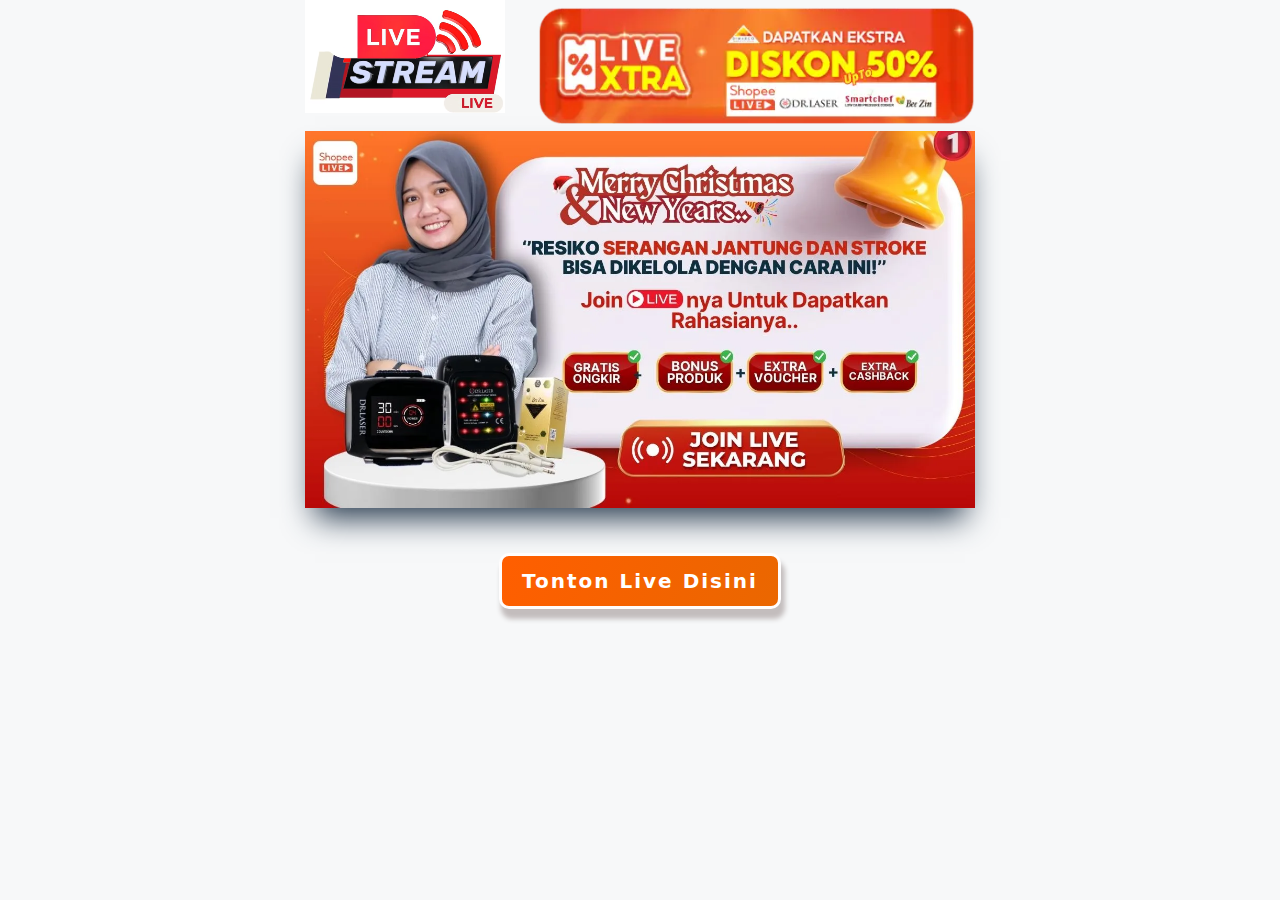
==== index.html @ 9615cba6 "build" ====
<!DOCTYPE html>
<html lang="en-US"><head><meta http-equiv="Content-Type" content="text/html; charset=UTF-8">		
<meta name="viewport" content="width=device-width, initial-scale=1">
<link rel="profile" href="http://gmpg.org/xfn/11">
<title>Live - Diskon 50% </title>
<meta name="viewport" content="width=device-width, initial-scale=1">
<style id="classic-theme-styles-inline-css">
.wp-block-button__link{color:#fff;background-color:#32373c;border-radius:9999px;box-shadow:none;text-decoration:none;padding:calc(.667em + 2px) calc(1.333em + 2px);font-size:1.125em}.wp-block-file__button{background:#32373c;color:#fff;text-decoration:none}
</style>
<style id="global-styles-inline-css">
:root{--wp--preset--aspect-ratio--square: 1;--wp--preset--aspect-ratio--4-3: 4/3;--wp--preset--aspect-ratio--3-4: 3/4;--wp--preset--aspect-ratio--3-2: 3/2;--wp--preset--aspect-ratio--2-3: 2/3;--wp--preset--aspect-ratio--16-9: 16/9;--wp--preset--aspect-ratio--9-16: 9/16;--wp--preset--color--black: #000000;--wp--preset--color--cyan-bluish-gray: #abb8c3;--wp--preset--color--white: #ffffff;--wp--preset--color--pale-pink: #f78da7;--wp--preset--color--vivid-red: #cf2e2e;--wp--preset--color--luminous-vivid-orange: #ff6900;--wp--preset--color--luminous-vivid-amber: #fcb900;--wp--preset--color--light-green-cyan: #7bdcb5;--wp--preset--color--vivid-green-cyan: #00d084;--wp--preset--color--pale-cyan-blue: #8ed1fc;--wp--preset--color--vivid-cyan-blue: #0693e3;--wp--preset--color--vivid-purple: #9b51e0;--wp--preset--color--contrast: var(--contrast);--wp--preset--color--contrast-2: var(--contrast-2);--wp--preset--color--contrast-3: var(--contrast-3);--wp--preset--color--base: var(--base);--wp--preset--color--base-2: var(--base-2);--wp--preset--color--base-3: var(--base-3);--wp--preset--color--accent: var(--accent);--wp--preset--gradient--vivid-cyan-blue-to-vivid-purple: linear-gradient(135deg,rgba(6,147,227,1) 0%,rgb(155,81,224) 100%);--wp--preset--gradient--light-green-cyan-to-vivid-green-cyan: linear-gradient(135deg,rgb(122,220,180) 0%,rgb(0,208,130) 100%);--wp--preset--gradient--luminous-vivid-amber-to-luminous-vivid-orange: linear-gradient(135deg,rgba(252,185,0,1) 0%,rgba(255,105,0,1) 100%);--wp--preset--gradient--luminous-vivid-orange-to-vivid-red: linear-gradient(135deg,rgba(255,105,0,1) 0%,rgb(207,46,46) 100%);--wp--preset--gradient--very-light-gray-to-cyan-bluish-gray: linear-gradient(135deg,rgb(238,238,238) 0%,rgb(169,184,195) 100%);--wp--preset--gradient--cool-to-warm-spectrum: linear-gradient(135deg,rgb(74,234,220) 0%,rgb(151,120,209) 20%,rgb(207,42,186) 40%,rgb(238,44,130) 60%,rgb(251,105,98) 80%,rgb(254,248,76) 100%);--wp--preset--gradient--blush-light-purple: linear-gradient(135deg,rgb(255,206,236) 0%,rgb(152,150,240) 100%);--wp--preset--gradient--blush-bordeaux: linear-gradient(135deg,rgb(254,205,165) 0%,rgb(254,45,45) 50%,rgb(107,0,62) 100%);--wp--preset--gradient--luminous-dusk: linear-gradient(135deg,rgb(255,203,112) 0%,rgb(199,81,192) 50%,rgb(65,88,208) 100%);--wp--preset--gradient--pale-ocean: linear-gradient(135deg,rgb(255,245,203) 0%,rgb(182,227,212) 50%,rgb(51,167,181) 100%);--wp--preset--gradient--electric-grass: linear-gradient(135deg,rgb(202,248,128) 0%,rgb(113,206,126) 100%);--wp--preset--gradient--midnight: linear-gradient(135deg,rgb(2,3,129) 0%,rgb(40,116,252) 100%);--wp--preset--font-size--small: 13px;--wp--preset--font-size--medium: 20px;--wp--preset--font-size--large: 36px;--wp--preset--font-size--x-large: 42px;--wp--preset--spacing--20: 0.44rem;--wp--preset--spacing--30: 0.67rem;--wp--preset--spacing--40: 1rem;--wp--preset--spacing--50: 1.5rem;--wp--preset--spacing--60: 2.25rem;--wp--preset--spacing--70: 3.38rem;--wp--preset--spacing--80: 5.06rem;--wp--preset--shadow--natural: 6px 6px 9px rgba(0, 0, 0, 0.2);--wp--preset--shadow--deep: 12px 12px 50px rgba(0, 0, 0, 0.4);--wp--preset--shadow--sharp: 6px 6px 0px rgba(0, 0, 0, 0.2);--wp--preset--shadow--outlined: 6px 6px 0px -3px rgba(255, 255, 255, 1), 6px 6px rgba(0, 0, 0, 1);--wp--preset--shadow--crisp: 6px 6px 0px rgba(0, 0, 0, 1);}:where(.is-layout-flex){gap: 0.5em;}:where(.is-layout-grid){gap: 0.5em;}body .is-layout-flex{display: flex;}.is-layout-flex{flex-wrap: wrap;align-items: center;}.is-layout-flex > :is(*, div){margin: 0;}body .is-layout-grid{display: grid;}.is-layout-grid > :is(*, div){margin: 0;}:where(.wp-block-columns.is-layout-flex){gap: 2em;}:where(.wp-block-columns.is-layout-grid){gap: 2em;}:where(.wp-block-post-template.is-layout-flex){gap: 1.25em;}:where(.wp-block-post-template.is-layout-grid){gap: 1.25em;}.has-black-color{color: var(--wp--preset--color--black) !important;}.has-cyan-bluish-gray-color{color: var(--wp--preset--color--cyan-bluish-gray) !important;}.has-white-color{color: var(--wp--preset--color--white) !important;}.has-pale-pink-color{color: var(--wp--preset--color--pale-pink) !important;}.has-vivid-red-color{color: var(--wp--preset--color--vivid-red) !important;}.has-luminous-vivid-orange-color{color: var(--wp--preset--color--luminous-vivid-orange) !important;}.has-luminous-vivid-amber-color{color: var(--wp--preset--color--luminous-vivid-amber) !important;}.has-light-green-cyan-color{color: var(--wp--preset--color--light-green-cyan) !important;}.has-vivid-green-cyan-color{color: var(--wp--preset--color--vivid-green-cyan) !important;}.has-pale-cyan-blue-color{color: var(--wp--preset--color--pale-cyan-blue) !important;}.has-vivid-cyan-blue-color{color: var(--wp--preset--color--vivid-cyan-blue) !important;}.has-vivid-purple-color{color: var(--wp--preset--color--vivid-purple) !important;}.has-black-background-color{background-color: var(--wp--preset--color--black) !important;}.has-cyan-bluish-gray-background-color{background-color: var(--wp--preset--color--cyan-bluish-gray) !important;}.has-white-background-color{background-color: var(--wp--preset--color--white) !important;}.has-pale-pink-background-color{background-color: var(--wp--preset--color--pale-pink) !important;}.has-vivid-red-background-color{background-color: var(--wp--preset--color--vivid-red) !important;}.has-luminous-vivid-orange-background-color{background-color: var(--wp--preset--color--luminous-vivid-orange) !important;}.has-luminous-vivid-amber-background-color{background-color: var(--wp--preset--color--luminous-vivid-amber) !important;}.has-light-green-cyan-background-color{background-color: var(--wp--preset--color--light-green-cyan) !important;}.has-vivid-green-cyan-background-color{background-color: var(--wp--preset--color--vivid-green-cyan) !important;}.has-pale-cyan-blue-background-color{background-color: var(--wp--preset--color--pale-cyan-blue) !important;}.has-vivid-cyan-blue-background-color{background-color: var(--wp--preset--color--vivid-cyan-blue) !important;}.has-vivid-purple-background-color{background-color: var(--wp--preset--color--vivid-purple) !important;}.has-black-border-color{border-color: var(--wp--preset--color--black) !important;}.has-cyan-bluish-gray-border-color{border-color: var(--wp--preset--color--cyan-bluish-gray) !important;}.has-white-border-color{border-color: var(--wp--preset--color--white) !important;}.has-pale-pink-border-color{border-color: var(--wp--preset--color--pale-pink) !important;}.has-vivid-red-border-color{border-color: var(--wp--preset--color--vivid-red) !important;}.has-luminous-vivid-orange-border-color{border-color: var(--wp--preset--color--luminous-vivid-orange) !important;}.has-luminous-vivid-amber-border-color{border-color: var(--wp--preset--color--luminous-vivid-amber) !important;}.has-light-green-cyan-border-color{border-color: var(--wp--preset--color--light-green-cyan) !important;}.has-vivid-green-cyan-border-color{border-color: var(--wp--preset--color--vivid-green-cyan) !important;}.has-pale-cyan-blue-border-color{border-color: var(--wp--preset--color--pale-cyan-blue) !important;}.has-vivid-cyan-blue-border-color{border-color: var(--wp--preset--color--vivid-cyan-blue) !important;}.has-vivid-purple-border-color{border-color: var(--wp--preset--color--vivid-purple) !important;}.has-vivid-cyan-blue-to-vivid-purple-gradient-background{background: var(--wp--preset--gradient--vivid-cyan-blue-to-vivid-purple) !important;}.has-light-green-cyan-to-vivid-green-cyan-gradient-background{background: var(--wp--preset--gradient--light-green-cyan-to-vivid-green-cyan) !important;}.has-luminous-vivid-amber-to-luminous-vivid-orange-gradient-background{background: var(--wp--preset--gradient--luminous-vivid-amber-to-luminous-vivid-orange) !important;}.has-luminous-vivid-orange-to-vivid-red-gradient-background{background: var(--wp--preset--gradient--luminous-vivid-orange-to-vivid-red) !important;}.has-very-light-gray-to-cyan-bluish-gray-gradient-background{background: var(--wp--preset--gradient--very-light-gray-to-cyan-bluish-gray) !important;}.has-cool-to-warm-spectrum-gradient-background{background: var(--wp--preset--gradient--cool-to-warm-spectrum) !important;}.has-blush-light-purple-gradient-background{background: var(--wp--preset--gradient--blush-light-purple) !important;}.has-blush-bordeaux-gradient-background{background: var(--wp--preset--gradient--blush-bordeaux) !important;}.has-luminous-dusk-gradient-background{background: var(--wp--preset--gradient--luminous-dusk) !important;}.has-pale-ocean-gradient-background{background: var(--wp--preset--gradient--pale-ocean) !important;}.has-electric-grass-gradient-background{background: var(--wp--preset--gradient--electric-grass) !important;}.has-midnight-gradient-background{background: var(--wp--preset--gradient--midnight) !important;}.has-small-font-size{font-size: var(--wp--preset--font-size--small) !important;}.has-medium-font-size{font-size: var(--wp--preset--font-size--medium) !important;}.has-large-font-size{font-size: var(--wp--preset--font-size--large) !important;}.has-x-large-font-size{font-size: var(--wp--preset--font-size--x-large) !important;}
:where(.wp-block-post-template.is-layout-flex){gap: 1.25em;}:where(.wp-block-post-template.is-layout-grid){gap: 1.25em;}
:where(.wp-block-columns.is-layout-flex){gap: 2em;}:where(.wp-block-columns.is-layout-grid){gap: 2em;}
:root :where(.wp-block-pullquote){font-size: 1.5em;line-height: 1.6;}
</style>
<link rel="stylesheet" id="generate-style-css" href="live-dr-laser-store/main.min.css" media="all">
<style id="generate-style-inline-css">
body{background-color:var(--base-2);color:var(--contrast);}a{color:var(--accent);}a{text-decoration:underline;}.entry-title a, .site-branding a, a.button, .wp-block-button__link, .main-navigation a{text-decoration:none;}a:hover, a:focus, a:active{color:var(--contrast);}.wp-block-group__inner-container{max-width:1200px;margin-left:auto;margin-right:auto;}:root{--contrast:#222222;--contrast-2:#575760;--contrast-3:#b2b2be;--base:#f0f0f0;--base-2:#f7f8f9;--base-3:#ffffff;--accent:#1e73be;}:root .has-contrast-color{color:var(--contrast);}:root .has-contrast-background-color{background-color:var(--contrast);}:root .has-contrast-2-color{color:var(--contrast-2);}:root .has-contrast-2-background-color{background-color:var(--contrast-2);}:root .has-contrast-3-color{color:var(--contrast-3);}:root .has-contrast-3-background-color{background-color:var(--contrast-3);}:root .has-base-color{color:var(--base);}:root .has-base-background-color{background-color:var(--base);}:root .has-base-2-color{color:var(--base-2);}:root .has-base-2-background-color{background-color:var(--base-2);}:root .has-base-3-color{color:var(--base-3);}:root .has-base-3-background-color{background-color:var(--base-3);}:root .has-accent-color{color:var(--accent);}:root .has-accent-background-color{background-color:var(--accent);}.top-bar{background-color:#636363;color:#ffffff;}.top-bar a{color:#ffffff;}.top-bar a:hover{color:#303030;}.site-header{background-color:var(--base-3);}.main-title a,.main-title a:hover{color:var(--contrast);}.site-description{color:var(--contrast-2);}.mobile-menu-control-wrapper .menu-toggle,.mobile-menu-control-wrapper .menu-toggle:hover,.mobile-menu-control-wrapper .menu-toggle:focus,.has-inline-mobile-toggle #site-navigation.toggled{background-color:rgba(0, 0, 0, 0.02);}.main-navigation,.main-navigation ul ul{background-color:var(--base-3);}.main-navigation .main-nav ul li a, .main-navigation .menu-toggle, .main-navigation .menu-bar-items{color:var(--contrast);}.main-navigation .main-nav ul li:not([class*="current-menu-"]):hover > a, .main-navigation .main-nav ul li:not([class*="current-menu-"]):focus > a, .main-navigation .main-nav ul li.sfHover:not([class*="current-menu-"]) > a, .main-navigation .menu-bar-item:hover > a, .main-navigation .menu-bar-item.sfHover > a{color:var(--accent);}button.menu-toggle:hover,button.menu-toggle:focus{color:var(--contrast);}.main-navigation .main-nav ul li[class*="current-menu-"] > a{color:var(--accent);}.navigation-search input[type="search"],.navigation-search input[type="search"]:active, .navigation-search input[type="search"]:focus, .main-navigation .main-nav ul li.search-item.active > a, .main-navigation .menu-bar-items .search-item.active > a{color:var(--accent);}.main-navigation ul ul{background-color:var(--base);}.separate-containers .inside-article, .separate-containers .comments-area, .separate-containers .page-header, .one-container .container, .separate-containers .paging-navigation, .inside-page-header{background-color:var(--base-3);}.entry-title a{color:var(--contrast);}.entry-title a:hover{color:var(--contrast-2);}.entry-meta{color:var(--contrast-2);}.sidebar .widget{background-color:var(--base-3);}.footer-widgets{background-color:var(--base-3);}.site-info{background-color:var(--base-3);}input[type="text"],input[type="email"],input[type="url"],input[type="password"],input[type="search"],input[type="tel"],input[type="number"],textarea,select{color:var(--contrast);background-color:var(--base-2);border-color:var(--base);}input[type="text"]:focus,input[type="email"]:focus,input[type="url"]:focus,input[type="password"]:focus,input[type="search"]:focus,input[type="tel"]:focus,input[type="number"]:focus,textarea:focus,select:focus{color:var(--contrast);background-color:var(--base-2);border-color:var(--contrast-3);}button,html input[type="button"],input[type="reset"],input[type="submit"],a.button,a.wp-block-button__link:not(.has-background){color:#ffffff;background-color:#55555e;}button:hover,html input[type="button"]:hover,input[type="reset"]:hover,input[type="submit"]:hover,a.button:hover,button:focus,html input[type="button"]:focus,input[type="reset"]:focus,input[type="submit"]:focus,a.button:focus,a.wp-block-button__link:not(.has-background):active,a.wp-block-button__link:not(.has-background):focus,a.wp-block-button__link:not(.has-background):hover{color:#ffffff;background-color:#3f4047;}a.generate-back-to-top{background-color:rgba( 0,0,0,0.4 );color:#ffffff;}a.generate-back-to-top:hover,a.generate-back-to-top:focus{background-color:rgba( 0,0,0,0.6 );color:#ffffff;}:root{--gp-search-modal-bg-color:var(--base-3);--gp-search-modal-text-color:var(--contrast);--gp-search-modal-overlay-bg-color:rgba(0,0,0,0.2);}@media (max-width:768px){.main-navigation .menu-bar-item:hover > a, .main-navigation .menu-bar-item.sfHover > a{background:none;color:var(--contrast);}}.nav-below-header .main-navigation .inside-navigation.grid-container, .nav-above-header .main-navigation .inside-navigation.grid-container{padding:0px 20px 0px 20px;}.site-main .wp-block-group__inner-container{padding:40px;}.separate-containers .paging-navigation{padding-top:20px;padding-bottom:20px;}.entry-content .alignwide, body:not(.no-sidebar) .entry-content .alignfull{margin-left:-40px;width:calc(100% + 80px);max-width:calc(100% + 80px);}.rtl .menu-item-has-children .dropdown-menu-toggle{padding-left:20px;}.rtl .main-navigation .main-nav ul li.menu-item-has-children > a{padding-right:20px;}@media (max-width:768px){.separate-containers .inside-article, .separate-containers .comments-area, .separate-containers .page-header, .separate-containers .paging-navigation, .one-container .site-content, .inside-page-header{padding:30px;}.site-main .wp-block-group__inner-container{padding:30px;}.inside-top-bar{padding-right:30px;padding-left:30px;}.inside-header{padding-right:30px;padding-left:30px;}.widget-area .widget{padding-top:30px;padding-right:30px;padding-bottom:30px;padding-left:30px;}.footer-widgets-container{padding-top:30px;padding-right:30px;padding-bottom:30px;padding-left:30px;}.inside-site-info{padding-right:30px;padding-left:30px;}.entry-content .alignwide, body:not(.no-sidebar) .entry-content .alignfull{margin-left:-30px;width:calc(100% + 60px);max-width:calc(100% + 60px);}.one-container .site-main .paging-navigation{margin-bottom:20px;}}/* End cached CSS */.is-right-sidebar{width:30%;}.is-left-sidebar{width:30%;}.site-content .content-area{width:70%;}@media (max-width:768px){.main-navigation .menu-toggle,.sidebar-nav-mobile:not(#sticky-placeholder){display:block;}.main-navigation ul,.gen-sidebar-nav,.main-navigation:not(.slideout-navigation):not(.toggled) .main-nav > ul,.has-inline-mobile-toggle #site-navigation .inside-navigation > *:not(.navigation-search):not(.main-nav){display:none;}.nav-align-right .inside-navigation,.nav-align-center .inside-navigation{justify-content:space-between;}.has-inline-mobile-toggle .mobile-menu-control-wrapper{display:flex;flex-wrap:wrap;}.has-inline-mobile-toggle .inside-header{flex-direction:row;text-align:left;flex-wrap:wrap;}.has-inline-mobile-toggle .header-widget,.has-inline-mobile-toggle #site-navigation{flex-basis:100%;}.nav-float-left .has-inline-mobile-toggle #site-navigation{order:10;}}
img#gambarutama{box-shadow: rgb(38, 57, 77) 0px 20px 30px -10px;}
</style>
<link rel="stylesheet" id="zionbuilder-post-14-css" href="live-dr-laser-store/post-14.css" media="all">
<link rel="stylesheet" id="zionbuilder-global-css-css" href="live-dr-laser-store/dynamic_css.css" media="all">
</head>

	<body id="bodylp" class="page-template page-template-zion_builder_blank page page-id-14 wp-embed-responsive right-sidebar nav-float-right separate-containers header-aligned-left dropdown-hover zb">
		<section id="uid1893327077011" class="zb-section zb-element zb-el-zionSection"><div class="zb-section__innerWrapper"><div id="uid1893327077012" class="zb-column--4 zb-column zb-element zb-el-zionColumn"><div id="uid1893327077013" data-zion-video="{&quot;videoSource&quot;:&quot;local&quot;,&quot;youtubeURL&quot;:&quot;&quot;,&quot;mp4&quot;:&quot;live-dr-laser-store\/Livestreaming-4.mp4&quot;,&quot;bgType&quot;:&quot;cover&quot;,&quot;controls&quot;:false,&quot;playsInline&quot;:false,&quot;use_image_overlay&quot;:false,&quot;use_modal&quot;:null}" class="zb-element zb-el-zionVideo"><video autoplay="" muted="" loop="" src="live-dr-laser-store/Livestreaming-4.mp4" class="zb-el-video-element"></video></div></div><div id="uid1893327077014" class="zb-column--8 zb-column zb-element zb-el-zionColumn"><div id="uid1893327077015" class="zb-element zb-el-zionImage"><div><img id="gambartop" src="live-dr-laser-store/gambartop.webp" width="" height=""></div></div></div></div></section><section id="uid1893327077016" class="zb-section zb-element zb-el-zionSection"><div class="zb-section__innerWrapper"><div id="uid1893327077017" class="zb-column zb-element zb-el-zionColumn"><div id="uid1893327077018" class="zb-element zb-el-zionImage"><a class="BtnShopeeLive" href="https://shopee.co.id/pt.dimarcoofficialstore/"><img id="gambarutama" decoding="async" width="1280" height="720" src="live-dr-laser-store/gambarutama.webp" alt="Dimarco Official Live"><br><br></a></div><div id="uid1893327077019" class="zb-el-zionButton--align--center zb-element zb-el-zionButton"><a href="https://shopee.co.id/pt.dimarcoofficialstore/" class="BtnShopeeLive zb-el-button"><span class="zb-el-button__text">Tonton Live Disini </span></a></div></div></div></section>
		          
</body></html>

<script>
var shopeeLink  = "https://id.shp.ee/qrDtdTTa";    
var gambartop   = "gambartop.webp"; 
var gambarutama = "gambarutama.webp";

var links = document.getElementsByClassName('BtnShopeeLive');
for (var i = 0; i < links.length; i++) {links[i].href = shopeeLink;}

document.getElementById('gambartop').src = "live-dr-laser-store/"+ gambartop;
document.getElementById('gambarutama').src  = "live-dr-laser-store/"+ gambarutama;

</script>
---- live-dr-laser-store/main.min.css ----
blockquote,body,dd,dl,dt,fieldset,figure,h1,h2,h3,h4,h5,h6,hr,html,iframe,legend,li,ol,p,pre,textarea,ul{margin:0;padding:0;border:0}html{font-family:sans-serif;-webkit-text-size-adjust:100%;-ms-text-size-adjust:100%;-webkit-font-smoothing:antialiased;-moz-osx-font-smoothing:grayscale}main{display:block}progress{vertical-align:baseline}html{box-sizing:border-box}*,::after,::before{box-sizing:inherit}button,input,optgroup,select,textarea{font-family:inherit;font-size:100%;margin:0}[type=search]{-webkit-appearance:textfield;outline-offset:-2px}[type=search]::-webkit-search-decoration{-webkit-appearance:none}::-moz-focus-inner{border-style:none;padding:0}:-moz-focusring{outline:1px dotted ButtonText}body,button,input,select,textarea{font-family:-apple-system,system-ui,BlinkMacSystemFont,"Segoe UI",Helvetica,Arial,sans-serif,"Apple Color Emoji","Segoe UI Emoji","Segoe UI Symbol";font-weight:400;text-transform:none;font-size:17px;line-height:1.5}p{margin-bottom:1.5em}h1,h2,h3,h4,h5,h6{font-family:inherit;font-size:100%;font-style:inherit;font-weight:inherit}pre{background:rgba(0,0,0,.05);font-family:inherit;font-size:inherit;line-height:normal;margin-bottom:1.5em;padding:20px;overflow:auto;max-width:100%}blockquote{border-left:5px solid rgba(0,0,0,.05);padding:20px;font-size:1.2em;font-style:italic;margin:0 0 1.5em;position:relative}blockquote p:last-child{margin:0}table,td,th{border:1px solid rgba(0,0,0,.1)}table{border-collapse:separate;border-spacing:0;border-width:1px 0 0 1px;margin:0 0 1.5em;width:100%}td,th{padding:8px}th{border-width:0 1px 1px 0}td{border-width:0 1px 1px 0}hr{background-color:rgba(0,0,0,.1);border:0;height:1px;margin-bottom:40px;margin-top:40px}fieldset{padding:0;border:0;min-width:inherit}fieldset legend{padding:0;margin-bottom:1.5em}h1{font-size:42px;margin-bottom:20px;line-height:1.2em;font-weight:400;text-transform:none}h2{font-size:35px;margin-bottom:20px;line-height:1.2em;font-weight:400;text-transform:none}h3{font-size:29px;margin-bottom:20px;line-height:1.2em;font-weight:400;text-transform:none}h4{font-size:24px}h5{font-size:20px}h4,h5,h6{margin-bottom:20px}ol,ul{margin:0 0 1.5em 3em}ul{list-style:disc}ol{list-style:decimal}li>ol,li>ul{margin-bottom:0;margin-left:1.5em}dt{font-weight:700}dd{margin:0 1.5em 1.5em}b,strong{font-weight:700}cite,dfn,em,i{font-style:italic}address{margin:0 0 1.5em}code,kbd,tt,var{font:15px Monaco,Consolas,"Andale Mono","DejaVu Sans Mono",monospace}abbr,acronym{border-bottom:1px dotted #666;cursor:help}ins,mark{text-decoration:none}sub,sup{font-size:75%;height:0;line-height:0;position:relative;vertical-align:baseline}sup{bottom:1ex}sub{top:.5ex}small{font-size:75%}big{font-size:125%}figure{margin:0}table{margin:0 0 1.5em;width:100%}th{font-weight:700}img{height:auto;max-width:100%}button,input[type=button],input[type=reset],input[type=submit]{background:#55555e;color:#fff;border:1px solid transparent;cursor:pointer;-webkit-appearance:button;padding:10px 20px}input[type=email],input[type=number],input[type=password],input[type=search],input[type=tel],input[type=text],input[type=url],select,textarea{border:1px solid;border-radius:0;padding:10px 15px;max-width:100%}textarea{width:100%}a,button,input{transition:color .1s ease-in-out,background-color .1s ease-in-out}a{text-decoration:none}.button,.wp-block-button .wp-block-button__link{padding:10px 20px;display:inline-block}.wp-block-button .wp-block-button__link{font-size:inherit;line-height:inherit}.using-mouse :focus{outline:0}.using-mouse ::-moz-focus-inner{border:0}.alignleft{float:left;margin-right:1.5em}.alignright{float:right;margin-left:1.5em}.aligncenter{clear:both;display:block;margin:0 auto}.size-auto,.size-full,.size-large,.size-medium,.size-thumbnail{max-width:100%;height:auto}.no-sidebar .entry-content .alignfull{margin-left:calc(-100vw / 2 + 100% / 2);margin-right:calc(-100vw / 2 + 100% / 2);max-width:100vw;width:auto}.screen-reader-text{border:0;clip:rect(1px,1px,1px,1px);clip-path:inset(50%);height:1px;margin:-1px;overflow:hidden;padding:0;position:absolute!important;width:1px;word-wrap:normal!important}.screen-reader-text:focus{background-color:#f1f1f1;border-radius:3px;box-shadow:0 0 2px 2px rgba(0,0,0,.6);clip:auto!important;clip-path:none;color:#21759b;display:block;font-size:.875rem;font-weight:700;height:auto;left:5px;line-height:normal;padding:15px 23px 14px;text-decoration:none;top:5px;width:auto;z-index:100000}#primary[tabindex="-1"]:focus{outline:0}.main-navigation{z-index:100;padding:0;clear:both;display:block}.main-navigation a{display:block;text-decoration:none;font-weight:400;text-transform:none;font-size:15px}.main-navigation ul{list-style:none;margin:0;padding-left:0}.main-navigation .main-nav ul li a{padding-left:20px;padding-right:20px;line-height:60px}.inside-navigation{position:relative}.main-navigation .inside-navigation{display:flex;align-items:center;flex-wrap:wrap;justify-content:space-between}.main-navigation .main-nav>ul{display:flex;flex-wrap:wrap;align-items:center}.main-navigation li{position:relative}.main-navigation .menu-bar-items{display:flex;align-items:center;font-size:15px}.main-navigation .menu-bar-items a{color:inherit}.main-navigation .menu-bar-item{position:relative}.main-navigation .menu-bar-item.search-item{z-index:20}.main-navigation .menu-bar-item>a{padding-left:20px;padding-right:20px;line-height:60px}.sidebar .main-navigation .main-nav{flex-basis:100%}.sidebar .main-navigation .main-nav>ul{flex-direction:column}.sidebar .main-navigation .menu-bar-items{margin:0 auto}.sidebar .main-navigation .menu-bar-items .search-item{order:10}.nav-align-center .inside-navigation{justify-content:center}.nav-align-center .main-nav>ul{justify-content:center}.nav-align-right .inside-navigation{justify-content:flex-end}.main-navigation ul ul{display:block;box-shadow:1px 1px 0 rgba(0,0,0,.1);float:left;position:absolute;left:-99999px;opacity:0;z-index:99999;width:200px;text-align:left;top:auto;transition:opacity 80ms linear;transition-delay:0s;pointer-events:none;height:0;overflow:hidden}.main-navigation ul ul a{display:block}.main-navigation ul ul li{width:100%}.main-navigation .main-nav ul ul li a{line-height:normal;padding:10px 20px;font-size:14px}.main-navigation .main-nav ul li.menu-item-has-children>a{padding-right:0;position:relative}.main-navigation.sub-menu-left ul ul{box-shadow:-1px 1px 0 rgba(0,0,0,.1)}.main-navigation.sub-menu-left .sub-menu{right:0}.main-navigation:not(.toggled) ul li.sfHover>ul,.main-navigation:not(.toggled) ul li:hover>ul{left:auto;opacity:1;transition-delay:150ms;pointer-events:auto;height:auto;overflow:visible}.main-navigation:not(.toggled) ul ul li.sfHover>ul,.main-navigation:not(.toggled) ul ul li:hover>ul{left:100%;top:0}.main-navigation.sub-menu-left:not(.toggled) ul ul li.sfHover>ul,.main-navigation.sub-menu-left:not(.toggled) ul ul li:hover>ul{right:100%;left:auto}.nav-float-right .main-navigation ul ul ul{top:0}.menu-item-has-children .dropdown-menu-toggle{display:inline-block;height:100%;clear:both;padding-right:20px;padding-left:10px}.menu-item-has-children ul .dropdown-menu-toggle{padding-top:10px;padding-bottom:10px;margin-top:-10px}.sidebar .menu-item-has-children .dropdown-menu-toggle,nav ul ul .menu-item-has-children .dropdown-menu-toggle{float:right}.widget-area .main-navigation li{float:none;display:block;width:100%;padding:0;margin:0}.sidebar .main-navigation.sub-menu-right ul li.sfHover ul,.sidebar .main-navigation.sub-menu-right ul li:hover ul{top:0;left:100%}.sidebar .main-navigation.sub-menu-left ul li.sfHover ul,.sidebar .main-navigation.sub-menu-left ul li:hover ul{top:0;right:100%}.site-main .comment-navigation,.site-main .post-navigation,.site-main .posts-navigation{margin:0 0 2em;overflow:hidden}.site-main .post-navigation{margin-bottom:0}.paging-navigation .nav-next,.paging-navigation .nav-previous{display:none}.paging-navigation .nav-links>*{padding:0 5px}.paging-navigation .nav-links .current{font-weight:700}.nav-links>:first-child{padding-left:0}.site-header{position:relative}.inside-header{padding:20px 40px}.main-title{margin:0;font-size:25px;line-height:1.2em;word-wrap:break-word;font-weight:700;text-transform:none}.site-description{margin:0;line-height:1.5;font-weight:400;text-transform:none;font-size:15px}.site-logo{display:inline-block;max-width:100%}.site-header .header-image{vertical-align:middle}.inside-header{display:flex;align-items:center}.header-widget{margin-left:auto}.header-widget p:last-child{margin-bottom:0}.nav-float-right .header-widget{margin-left:20px}.nav-float-right #site-navigation{margin-left:auto}.nav-float-left #site-navigation{margin-right:auto;order:-10}.nav-float-left .header-widget{margin-left:0;margin-right:20px;order:-15}.header-aligned-center:not([class*=nav-float-]) .inside-header{justify-content:center;flex-direction:column;text-align:center}.header-aligned-center:not([class*=nav-float-]) .header-widget{margin-left:auto;margin-right:auto}.header-aligned-center:not([class*=nav-float-]) .inside-header>:not(:first-child){margin-top:1em}.header-aligned-right:not([class*=nav-float-]) .inside-header{justify-content:flex-end}.header-aligned-right:not([class*=nav-float-]) .header-widget{margin-right:auto;margin-left:0;order:-10}.site-branding-container{display:inline-flex;align-items:center;text-align:left;flex-shrink:0}.site-branding-container .site-logo{margin-right:1em}.sticky{display:block}.entry-header .gp-icon,.posted-on .updated{display:none}.byline,.entry-header .cat-links,.entry-header .comments-link,.entry-header .tags-links,.group-blog .byline,.single .byline{display:inline}footer.entry-meta .byline,footer.entry-meta .posted-on{display:block}.entry-content:not(:first-child),.entry-summary:not(:first-child),.page-content:not(:first-child){margin-top:2em}.page-links{clear:both;margin:0 0 1.5em}.archive .format-aside .entry-header,.archive .format-status .entry-header,.archive .format-status .entry-meta,.archive .format-status .entry-title,.blog .format-aside .entry-header,.blog .format-status .entry-header,.blog .format-status .entry-meta,.blog .format-status .entry-title{display:none}.archive .format-aside .entry-content,.archive .format-status .entry-content,.blog .format-aside .entry-content,.blog .format-status .entry-content{margin-top:0}.archive .format-status .entry-content p:last-child,.blog .format-status .entry-content p:last-child{margin-bottom:0}.entry-header,.site-content{word-wrap:break-word}.entry-title{margin-bottom:0}.author .page-header .page-title{display:flex;align-items:center}.author .page-header .avatar{margin-right:20px}.page-header .author-info>:last-child,.page-header>:last-child{margin-bottom:0}.entry-meta{font-size:85%;margin-top:.5em;line-height:1.5}footer.entry-meta{margin-top:2em}.cat-links,.comments-link,.tags-links{display:block}.entry-content>p:last-child,.entry-summary>p:last-child,.page-content>p:last-child,.read-more-container,.taxonomy-description p:last-child{margin-bottom:0}.wp-caption{margin-bottom:1.5em;max-width:100%;position:relative}.wp-caption img[class*=wp-image-]{display:block;margin:0 auto 0;max-width:100%}.wp-caption .wp-caption-text{font-size:75%;padding-top:5px;opacity:.8}.wp-caption img{position:relative;vertical-align:bottom}.wp-block-image figcaption{font-size:13px;text-align:center}.wp-block-gallery,ul.blocks-gallery-grid{margin-left:0}.wp-block-gallery .blocks-gallery-image figcaption,.wp-block-gallery .blocks-gallery-item figcaption{background:rgba(255,255,255,.7);color:#000;padding:10px;box-sizing:border-box}.gallery{margin-bottom:1.5em}.gallery-item{display:inline-block;text-align:center;vertical-align:top;width:100%}.gallery-columns-2 .gallery-item{max-width:50%}.gallery-columns-3 .gallery-item{max-width:33.33%}.gallery-columns-4 .gallery-item{max-width:25%}.gallery-columns-5 .gallery-item{max-width:20%}.gallery-columns-6 .gallery-item{max-width:16.66%}.gallery-columns-7 .gallery-item{max-width:14.28%}.gallery-columns-8 .gallery-item{max-width:12.5%}.gallery-columns-9 .gallery-item{max-width:11.11%}.gallery-caption{display:block}.site-main .gallery{margin-bottom:1.5em}.gallery-item img{vertical-align:bottom}.gallery-icon{padding:5px}embed,iframe,object{max-width:100%}.wp-block-post-template{margin-left:0}.widget-area .widget{padding:40px}.widget select{max-width:100%}.footer-widgets .widget :last-child,.sidebar .widget :last-child{margin-bottom:0}.widget-title{margin-bottom:30px;font-size:20px;line-height:1.5;font-weight:400;text-transform:none}.widget ol,.widget ul{margin:0}.widget .search-field{width:100%}.widget .search-form{display:flex}.widget .search-form button.search-submit{font-size:15px}.footer-widgets .widget{margin-bottom:30px}.footer-widgets .widget:last-child,.sidebar .widget:last-child{margin-bottom:0}.widget ul li{list-style-type:none;position:relative;margin-bottom:.5em}.widget ul li ul{margin-left:1em;margin-top:.5em}.wp-calendar-table{table-layout:fixed}.site-content{display:flex}.grid-container{margin-left:auto;margin-right:auto;max-width:1200px}.page-header,.sidebar .widget,.site-main>*{margin-bottom:20px}.both-left .inside-left-sidebar,.both-right .inside-left-sidebar{margin-right:10px}.both-left .inside-right-sidebar,.both-right .inside-right-sidebar{margin-left:10px}.one-container.both-right .site-main,.one-container.right-sidebar .site-main{margin-right:40px}.one-container.both-left .site-main,.one-container.left-sidebar .site-main{margin-left:40px}.one-container.both-sidebars .site-main{margin:0 40px 0 40px}.one-container.archive .post:not(:last-child):not(.is-loop-template-item),.one-container.blog .post:not(:last-child):not(.is-loop-template-item){padding-bottom:40px}.one-container .site-content{padding:40px}.separate-containers .comments-area,.separate-containers .inside-article,.separate-containers .page-header,.separate-containers .paging-navigation{padding:40px}.separate-containers .site-main{margin:20px}.separate-containers.no-sidebar .site-main{margin-left:0;margin-right:0}.separate-containers.both-right .site-main,.separate-containers.right-sidebar .site-main{margin-left:0}.separate-containers.both-left .site-main,.separate-containers.left-sidebar .site-main{margin-right:0}.separate-containers .inside-left-sidebar,.separate-containers .inside-right-sidebar{margin-top:20px;margin-bottom:20px}.inside-page-header{padding:40px}.widget-area .main-navigation{margin-bottom:20px}.one-container .site-main>:last-child,.separate-containers .site-main>:last-child{margin-bottom:0}.full-width-content .container.grid-container{max-width:100%}.full-width-content.no-sidebar.separate-containers .site-main{margin:0}.full-width-content.one-container .site-content,.full-width-content.separate-containers .inside-article{padding:0}.full-width-content .entry-content .alignwide{margin-left:0;width:auto;max-width:unset}.contained-content.one-container .site-content,.contained-content.separate-containers .inside-article{padding:0}.sidebar .grid-container{max-width:100%;width:100%}.both-left .is-left-sidebar,.both-sidebars .is-left-sidebar,.left-sidebar .sidebar{order:-10}.both-left .is-right-sidebar{order:-5}.both-right .is-left-sidebar{order:5}.both-right .is-right-sidebar,.both-sidebars .is-right-sidebar{order:10}.inside-site-info{display:flex;align-items:center;justify-content:center;padding:20px 40px}.site-info{text-align:center;font-size:15px}.post-image:not(:first-child){margin-top:2em}.featured-image{line-height:0}.separate-containers .featured-image{margin-top:20px}.separate-containers .inside-article>.featured-image{margin-top:0;margin-bottom:2em}.one-container .inside-article>.featured-image{margin-top:0;margin-bottom:2em}.gp-icon{display:inline-flex;align-self:center}.gp-icon svg{height:1em;width:1em;top:.125em;position:relative;fill:currentColor}.close-search .icon-search svg:first-child,.icon-menu-bars svg:nth-child(2),.icon-search svg:nth-child(2),.toggled .icon-menu-bars svg:first-child{display:none}.close-search .icon-search svg:nth-child(2),.toggled .icon-menu-bars svg:nth-child(2){display:block}.entry-meta .gp-icon{margin-right:.6em;opacity:.7}nav.toggled .icon-arrow-left svg{transform:rotate(-90deg)}nav.toggled .icon-arrow-right svg{transform:rotate(90deg)}nav.toggled .sfHover>a>.dropdown-menu-toggle .gp-icon svg{transform:rotate(180deg)}nav.toggled .sfHover>a>.dropdown-menu-toggle .gp-icon.icon-arrow-left svg{transform:rotate(-270deg)}nav.toggled .sfHover>a>.dropdown-menu-toggle .gp-icon.icon-arrow-right svg{transform:rotate(270deg)}.container.grid-container{width:auto}.menu-toggle,.mobile-bar-items,.sidebar-nav-mobile{display:none}.menu-toggle{padding:0 20px;line-height:60px;margin:0;font-weight:400;text-transform:none;font-size:15px;cursor:pointer}.menu-toggle .mobile-menu{padding-left:3px}.menu-toggle .gp-icon+.mobile-menu{padding-left:9px}.menu-toggle .mobile-menu:empty{display:none}button.menu-toggle{background-color:transparent;flex-grow:1;border:0;text-align:center}button.menu-toggle:active,button.menu-toggle:focus,button.menu-toggle:hover{background-color:transparent}.has-menu-bar-items button.menu-toggle{flex-grow:0}nav.toggled ul ul.sub-menu{width:100%}.toggled .menu-item-has-children .dropdown-menu-toggle{padding-left:20px}.main-navigation.toggled .main-nav{flex-basis:100%;order:3}.main-navigation.toggled .main-nav>ul{display:block}.main-navigation.toggled .main-nav li{width:100%;text-align:left}.main-navigation.toggled .main-nav ul ul{transition:0s;visibility:hidden;box-shadow:none;border-bottom:1px solid rgba(0,0,0,.05)}.main-navigation.toggled .main-nav ul ul li:last-child>ul{border-bottom:0}.main-navigation.toggled .main-nav ul ul.toggled-on{position:relative;top:0;left:auto!important;right:auto!important;width:100%;pointer-events:auto;height:auto;opacity:1;display:block;visibility:visible;float:none}.main-navigation.toggled .menu-item-has-children .dropdown-menu-toggle{float:right}.mobile-menu-control-wrapper{display:none;margin-left:auto;align-items:center}.has-inline-mobile-toggle #site-navigation.toggled{margin-top:1.5em}.has-inline-mobile-toggle #site-navigation.has-active-search{margin-top:1.5em}.has-inline-mobile-toggle #site-navigation.has-active-search .nav-search-active{position:relative}.has-inline-mobile-toggle #site-navigation.has-active-search .navigation-search input{outline:auto}.nav-float-left .mobile-menu-control-wrapper{order:-10;margin-left:0;margin-right:auto;flex-direction:row-reverse}@media (max-width:768px){.hide-on-mobile{display:none!important}a,body,button,input,select,textarea{transition:all 0s ease-in-out}.inside-header{flex-direction:column;text-align:center}.site-header .header-widget{margin-top:1.5em;margin-left:auto;margin-right:auto;text-align:center}.site-content{flex-direction:column}.container .site-content .content-area{width:auto}.is-left-sidebar.sidebar,.is-right-sidebar.sidebar{width:auto;order:initial}.is-left-sidebar+.is-right-sidebar .inside-right-sidebar{margin-top:0}.both-left .inside-left-sidebar,.both-left .inside-right-sidebar,.both-right .inside-left-sidebar,.both-right .inside-right-sidebar{margin-right:0;margin-left:0}#main{margin-left:0;margin-right:0}body:not(.no-sidebar) #main{margin-bottom:0}.alignleft,.alignright{float:none;display:block;margin-left:auto;margin-right:auto}.comment .children{padding-left:10px;margin-left:0}.entry-meta{font-size:inherit}.entry-meta a{line-height:1.8em}}@media (min-width:769px) and (max-width:1024px){.hide-on-tablet{display:none!important}}@media (min-width:1025px){.hide-on-desktop{display:none!important}}
---- live-dr-laser-store/post-14.css ----
#uid1893327077011 .zb-section__innerWrapper { max-width:700px }.zb-el-zionVideo {  position:relative;  display:block;  width:100%;  padding:0;  overflow:hidden;}.zb-el-zionVideo:before {  padding-top:56.25%;  content:" ";  display:block;}.zb-el-zionVideo iframe, .zb-el-zionVideo video {  position:absolute;  top:0;  bottom:0;  left:0;  width:100%;  height:100%;  border:0;}.zb-el-zionVideo-wrapper video {  display:block;}.zb-el-zionVideo-overlay {  position:relative;  display:inline-block;  cursor:pointer;}.zb-el-zionVideo-play-button {  position:absolute;  top:50%;  left:50%;  display:flex;  justify-content:center;  align-items:center;  width:80px;  height:80px;  color:#fff;  border:5px solid white;  border-radius:50%;  transform:translate(-50%, -50%);}.zb-el-zionVideo-overlay--inline {  position:absolute;  top:0;  left:0;  z-index:9;  width:100%;  height:100%;  background-position:50%;  background-size:cover;}#uid1893327077013 {width:200px;}.zb-el-zionImage {  display:block;}.zb-el-zionImage a {  display:inline-block;}#uid1893327077016 .zb-section__innerWrapper {-webkit-box-pack: center; -ms-flex-pack: center; justify-content: center;}#uid1893327077016 .zb-section__innerWrapper { max-width:700px }#uid1893327077018 {padding-bottom:20px;text-align:center;}.zb-el-zionButton {  display:flex;  width:100%;}.zb-el-button {  display:flex;}.zb-el-button--has-icon.zb-el-button--icon-right .zb-el-button__text {  margin-right:10px;}.zb-el-button--icon-right {  flex-direction:row-reverse;}.zb-el-button--icon-right .zb-el-button__icon {  margin-right:0;  margin-left:10px;}.zb-el-button__icon {  margin-right:10px;}.zb-el-button--icon-left {  flex-direction:row;}.zb-el-button--icon-left .zb-el-button__icon {  margin-right:10px;}.zb-el-button--icon-top {  flex-direction:column;  align-items:center;}.zb-el-button--icon-top .zb-el-button__icon {  margin-right:0;  margin-bottom:5px;}.zb-el-button--icon-bottom {  flex-direction:column-reverse;  align-items:center;}.zb-el-button--icon-bottom .zb-el-button__icon {  margin-top:5px;  margin-right:0;}.zb-el-zionButton--align--right {  justify-content:flex-end;}.zb-el-zionButton--align--left {  justify-content:flex-start;}.zb-el-zionButton--align--center {  justify-content:center;}.zb-el-button {  padding:15px 20px;  color:#fff;  line-height:1;  text-decoration:none;  background-color:#006dd2;  border-radius:3px;}.zb-el-button--icon-black {  color:#fff;  background-color:#000;}.zb-el-button--icon-dark {  color:#fff;  background-color:#3a3a3a;}.zb-el-button--icon-gray {  color:#313131;  background-color:#dcdcdc;}.zb-el-button--icon-white {  color:#313131;  background-color:#fff;}.zb-el-button--icon-succes {  color:#fff;  background-color:#28a745;}.zb-el-button--icon-danger {  color:#fff;  background-color:#dc3545;}.zb-el-button--icon-warning {  color:#fff;  background-color:#edbf34;}.zb-el-button--icon-info {  color:#fff;  background-color:#17a2b8;}.zb-el-button--icon-link {  color:#006dd2;  background:none;}.zb-el-button--normal {  border-radius:0;}.zb-el-button--semi-rounded {  border-radius:3px;}.zb-el-button--rounded {  border-radius:200px;}.zb-el-button--size-small {  padding:12px 15px;  font-size:13px;}.zb-el-button--size-normal {  padding:16px 20px;  font-size:14px;}.zb-el-button--size-medium {  padding:22px 26px;  font-size:14px;}.zb-el-button--size-large {  padding:26px 36px;  font-size:16px;}.zb-el-button--full-width {  justify-content:center;  align-items:center;  width:100%;}@media (max-width:991.98px) {  .zb-el-zionButton--lg--align--left {    justify-content:flex-start;  }  .zb-el-zionButton--lg--align--right {    justify-content:flex-end;  }  .zb-el-zionButton--lg--align--center {    justify-content:center;  }}@media (max-width:767.98px) {  .zb-el-zionButton--md--align--left {    justify-content:flex-start;  }  .zb-el-zionButton--md--align--right {    justify-content:flex-end;  }  .zb-el-zionButton--md--align--center {    justify-content:center;  }}@media (max-width:575.98px) {  .zb-el-zionButton--sm--align--left {    justify-content:flex-start;  }  .zb-el-zionButton--sm--align--right {    justify-content:flex-end;  }  .zb-el-zionButton--sm--align--center {    justify-content:center;  }}#uid1893327077019 {text-align:center;}#uid1893327077019 .zb-el-button {font-weight:bolder;font-size:20px;letter-spacing:2px;border-radius:10px;box-shadow:3px 9px 5px 1px rgb(195, 189, 189);border:3px solid rgb(255, 253, 253);background-image:linear-gradient(114deg, rgb(255, 94, 0) 0%, rgb(234, 103, 0) 100%);}
---- live-dr-laser-store/dynamic_css.css ----
.zb img {  display:inline-block;  max-width:100%;  height:auto;  vertical-align:top;}.zb iframe {  max-width:100%;  border:none;}.zb video {  width:100%;  height:auto;}.zb * {  box-sizing:border-box;}.zb-element {  position:relative;}.zb p:last-child {  margin-bottom:0;}.zb h1,.zb h2,.zb h3,.zb h4,.zb h5,.zb h6 {  padding-top:0;  margin-top:0;}.zb b,.zb strong {  font-weight:bold;}.ajs__element {  visibility:hidden;}.ajs__element.animated {  visibility:visible;}.zb-icon {  display:block;  width:1em;  height:1em;  fill:currentColor;}.zb {  }.zb-section {  position:relative;  display:flex;  justify-content:center;}.zb-section__innerWrapper {  position:relative;  display:flex;  flex-wrap:wrap;  flex:var(--zb-section-flex, 1 1 auto);  width:var(--zb-section-width, 100%);  max-width:var(--zb-section-max-width, 1120px);}.zb-column {  position:relative;  display:flex;  flex-direction:column;  flex-grow:1;  max-width:100%;  min-height:1px;  padding-right:15px;  padding-left:15px;}.zb-column-offset--0 {  margin-left:0;}.zb-column-offset--1 {  margin-left:8.3333333333%;}.zb-column-offset--2 {  margin-left:16.6666666667%;}.zb-column-offset--3 {  margin-left:25%;}.zb-column-offset--4 {  margin-left:33.3333333333%;}.zb-column-offset--5 {  margin-left:41.6666666667%;}.zb-column-offset--6 {  margin-left:50%;}.zb-column-offset--7 {  margin-left:58.3333333333%;}.zb-column-offset--8 {  margin-left:66.6666666667%;}.zb-column-offset--9 {  margin-left:75%;}.zb-column-offset--10 {  margin-left:83.3333333333%;}.zb-column-offset--11 {  margin-left:91.6666666667%;}.zb-column--1 {  flex-grow:0;  flex-shrink:0;  width:100%;  max-width:8.3333333333%;}.zb-column--2 {  flex-grow:0;  flex-shrink:0;  width:100%;  max-width:16.6666666667%;}.zb-column--3 {  flex-grow:0;  flex-shrink:0;  width:100%;  max-width:25%;}.zb-column--4 {  flex-grow:0;  flex-shrink:0;  width:100%;  max-width:33.3333333333%;}.zb-column--5 {  flex-grow:0;  flex-shrink:0;  width:100%;  max-width:41.6666666667%;}.zb-column--6 {  flex-grow:0;  flex-shrink:0;  width:100%;  max-width:50%;}.zb-column--7 {  flex-grow:0;  flex-shrink:0;  width:100%;  max-width:58.3333333333%;}.zb-column--8 {  flex-grow:0;  flex-shrink:0;  width:100%;  max-width:66.6666666667%;}.zb-column--9 {  flex-grow:0;  flex-shrink:0;  width:100%;  max-width:75%;}.zb-column--10 {  flex-grow:0;  flex-shrink:0;  width:100%;  max-width:83.3333333333%;}.zb-column--11 {  flex-grow:0;  flex-shrink:0;  width:100%;  max-width:91.6666666667%;}.zb-column--12 {  flex-grow:0;  flex-shrink:0;  width:100%;  max-width:100%;}.zb-column--1of5 {  flex:0 0 auto;  width:100%;  max-width:20%;}@media (max-width:991px) {  .zb-column--lg--1 {    flex-grow:0;    flex-shrink:0;    width:100%;    max-width:8.3333333333%;  }  .zb-column--lg--2 {    flex-grow:0;    flex-shrink:0;    width:100%;    max-width:16.6666666667%;  }  .zb-column--lg--3 {    flex-grow:0;    flex-shrink:0;    width:100%;    max-width:25%;  }  .zb-column--lg--4 {    flex-grow:0;    flex-shrink:0;    width:100%;    max-width:33.3333333333%;  }  .zb-column--lg--5 {    flex-grow:0;    flex-shrink:0;    width:100%;    max-width:41.6666666667%;  }  .zb-column--lg--6 {    flex-grow:0;    flex-shrink:0;    width:100%;    max-width:50%;  }  .zb-column--lg--7 {    flex-grow:0;    flex-shrink:0;    width:100%;    max-width:58.3333333333%;  }  .zb-column--lg--8 {    flex-grow:0;    flex-shrink:0;    width:100%;    max-width:66.6666666667%;  }  .zb-column--lg--9 {    flex-grow:0;    flex-shrink:0;    width:100%;    max-width:75%;  }  .zb-column--lg--10 {    flex-grow:0;    flex-shrink:0;    width:100%;    max-width:83.3333333333%;  }  .zb-column--lg--11 {    flex-grow:0;    flex-shrink:0;    width:100%;    max-width:91.6666666667%;  }  .zb-column--lg--12 {    flex-grow:0;    flex-shrink:0;    width:100%;    max-width:100%;  }  .zb-column--lg--1of5 {    flex:0 0 auto;    width:100%;    max-width:20%;  }  .zb-column-offset--lg--0 {    margin-left:0;  }  .zb-column-offset--lg--1 {    margin-left:8.3333333333%;  }  .zb-column-offset--lg--2 {    margin-left:16.6666666667%;  }  .zb-column-offset--lg--3 {    margin-left:25%;  }  .zb-column-offset--lg--4 {    margin-left:33.3333333333%;  }  .zb-column-offset--lg--5 {    margin-left:41.6666666667%;  }  .zb-column-offset--lg--6 {    margin-left:50%;  }  .zb-column-offset--lg--7 {    margin-left:58.3333333333%;  }  .zb-column-offset--lg--8 {    margin-left:66.6666666667%;  }  .zb-column-offset--lg--9 {    margin-left:75%;  }  .zb-column-offset--lg--10 {    margin-left:83.3333333333%;  }  .zb-column-offset--lg--11 {    margin-left:91.6666666667%;  }}@media (max-width:767px) {  .zb-column--md--1 {    flex-grow:0;    flex-shrink:0;    width:100%;    max-width:8.3333333333%;  }  .zb-column--md--2 {    flex-grow:0;    flex-shrink:0;    width:100%;    max-width:16.6666666667%;  }  .zb-column--md--3 {    flex-grow:0;    flex-shrink:0;    width:100%;    max-width:25%;  }  .zb-column--md--4 {    flex-grow:0;    flex-shrink:0;    width:100%;    max-width:33.3333333333%;  }  .zb-column--md--5 {    flex-grow:0;    flex-shrink:0;    width:100%;    max-width:41.6666666667%;  }  .zb-column--md--6 {    flex-grow:0;    flex-shrink:0;    width:100%;    max-width:50%;  }  .zb-column--md--7 {    flex-grow:0;    flex-shrink:0;    width:100%;    max-width:58.3333333333%;  }  .zb-column--md--8 {    flex-grow:0;    flex-shrink:0;    width:100%;    max-width:66.6666666667%;  }  .zb-column--md--9 {    flex-grow:0;    flex-shrink:0;    width:100%;    max-width:75%;  }  .zb-column--md--10 {    flex-grow:0;    flex-shrink:0;    width:100%;    max-width:83.3333333333%;  }  .zb-column--md--11 {    flex-grow:0;    flex-shrink:0;    width:100%;    max-width:91.6666666667%;  }  .zb-column--md--12 {    flex-grow:0;    flex-shrink:0;    width:100%;    max-width:100%;  }  .zb-column--md--1of5 {    flex:0 0 auto;    width:100%;    max-width:20%;  }  .zb-column-offset--md--0 {    margin-left:0;  }  .zb-column-offset--md--1 {    margin-left:8.3333333333%;  }  .zb-column-offset--md--2 {    margin-left:16.6666666667%;  }  .zb-column-offset--md--3 {    margin-left:25%;  }  .zb-column-offset--md--4 {    margin-left:33.3333333333%;  }  .zb-column-offset--md--5 {    margin-left:41.6666666667%;  }  .zb-column-offset--md--6 {    margin-left:50%;  }  .zb-column-offset--md--7 {    margin-left:58.3333333333%;  }  .zb-column-offset--md--8 {    margin-left:66.6666666667%;  }  .zb-column-offset--md--9 {    margin-left:75%;  }  .zb-column-offset--md--10 {    margin-left:83.3333333333%;  }  .zb-column-offset--md--11 {    margin-left:91.6666666667%;  }}@media (max-width:575px) {  .zb-column {    flex-grow:0;    flex-shrink:0;    width:100%;    max-width:100%;  }  .zb-column--1of5 {    flex:0 0 auto;    width:100%;    max-width:100%;  }  .zb-column--sm--1 {    flex-grow:0;    flex-shrink:0;    width:100%;    max-width:8.3333333333%;  }  .zb-column--sm--2 {    flex-grow:0;    flex-shrink:0;    width:100%;    max-width:16.6666666667%;  }  .zb-column--sm--3 {    flex-grow:0;    flex-shrink:0;    width:100%;    max-width:25%;  }  .zb-column--sm--4 {    flex-grow:0;    flex-shrink:0;    width:100%;    max-width:33.3333333333%;  }  .zb-column--sm--5 {    flex-grow:0;    flex-shrink:0;    width:100%;    max-width:41.6666666667%;  }  .zb-column--sm--6 {    flex-grow:0;    flex-shrink:0;    width:100%;    max-width:50%;  }  .zb-column--sm--7 {    flex-grow:0;    flex-shrink:0;    width:100%;    max-width:58.3333333333%;  }  .zb-column--sm--8 {    flex-grow:0;    flex-shrink:0;    width:100%;    max-width:66.6666666667%;  }  .zb-column--sm--9 {    flex-grow:0;    flex-shrink:0;    width:100%;    max-width:75%;  }  .zb-column--sm--10 {    flex-grow:0;    flex-shrink:0;    width:100%;    max-width:83.3333333333%;  }  .zb-column--sm--11 {    flex-grow:0;    flex-shrink:0;    width:100%;    max-width:91.6666666667%;  }  .zb-column--sm--12 {    flex-grow:0;    flex-shrink:0;    width:100%;    max-width:100%;  }  .zb-column--sm--1of5 {    flex:0 0 auto;    width:100%;    max-width:20%;  }  .zb-column-offset--sm--0 {    margin-left:0;  }  .zb-column-offset--sm--1 {    margin-left:8.3333333333%;  }  .zb-column-offset--sm--2 {    margin-left:16.6666666667%;  }  .zb-column-offset--sm--3 {    margin-left:25%;  }  .zb-column-offset--sm--4 {    margin-left:33.3333333333%;  }  .zb-column-offset--sm--5 {    margin-left:41.6666666667%;  }  .zb-column-offset--sm--6 {    margin-left:50%;  }  .zb-column-offset--sm--7 {    margin-left:58.3333333333%;  }  .zb-column-offset--sm--8 {    margin-left:66.6666666667%;  }  .zb-column-offset--sm--9 {    margin-left:75%;  }  .zb-column-offset--sm--10 {    margin-left:83.3333333333%;  }  .zb-column-offset--sm--11 {    margin-left:91.6666666667%;  }}.zb-el-container {  display:flex;  flex-direction:column;  max-width:100%;}.hg-video-bg__wrapper {  position:absolute;  top:0;  right:0;  bottom:0;  left:0;  overflow:hidden;  width:100%;  height:100%;}.hg-video-bg__wrapper ~ * {  position:relative;}.hg-video-bg__wrapper:hover .hg-video-bg__controls {  color:#fff;  cursor:pointer;  opacity:1;}.hg-video-bg__wrapper iframe, .hg-video-bg__wrapper video {  border:none;  height:100%;  left:50%;  max-width:none;  position:absolute;  top:50%;  transform:translate(-50%, -50%);  width:100%;}.hg-video-bg__container {  position:absolute;  top:0;  left:0;  z-index:0;  width:100%;  height:100%;}.hg-video-bg__container iframe, .hg-video-bg__container video {  position:absolute;  top:50%;  left:50%;  width:100%;  height:100%;  border:none;  transform:translateX(-50%) translateY(-50%);  object-fit:cover;}.hg-video-bg__container iframe {  max-width:none;}.hg-video-bg__controls {  position:absolute;  bottom:20px;  z-index:3;  width:100%;  padding:0;  padding-right:25px;  padding-left:25px;  margin:0;  transition:opacity 0.2s ease-in;  opacity:0.1;}.hg-video-bg__controls .znpb-editor-icon {  margin:0;}.hg-video-bg__controls-contols-button {  margin-right:5px;  transition:all 0.2s ease;  opacity:0;}.zb-sct-clm-gap--xsmall .zb-column {  padding-right:5px;  padding-left:5px;}.zb-sct-clm-gap--small .zb-column {  padding-right:10px;  padding-left:10px;}.zb-sct-clm-gap--large .zb-column {  padding-right:25px;  padding-left:25px;}.zb-sct-clm-gap--xlarge .zb-column {  padding-right:40px;  padding-left:40px;}.zb-sct-clm-gap--no .zb-column {  padding-right:0px;  padding-left:0px;}@media (max-width:991px) {  .zb-sct-clm-gap--lg--xsmall .zb-column {    padding-right:5px;    padding-left:5px;  }  .zb-sct-clm-gap--lg--small .zb-column {    padding-right:10px;    padding-left:10px;  }  .zb-sct-clm-gap--lg--large .zb-column {    padding-right:25px;    padding-left:25px;  }  .zb-sct-clm-gap--lg--xlarge .zb-column {    padding-right:40px;    padding-left:40px;  }  .zb-sct-clm-gap--lg--no .zb-column {    padding-right:0px;    padding-left:0px;  }}@media (max-width:767px) {  .zb-sct-clm-gap--md--xsmall .zb-column {    padding-right:5px;    padding-left:5px;  }  .zb-sct-clm-gap--md--small .zb-column {    padding-right:10px;    padding-left:10px;  }  .zb-sct-clm-gap--md--large .zb-column {    padding-right:25px;    padding-left:25px;  }  .zb-sct-clm-gap--md--xlarge .zb-column {    padding-right:40px;    padding-left:40px;  }  .zb-sct-clm-gap--md--no .zb-column {    padding-right:0px;    padding-left:0px;  }}@media (max-width:575px) {  .zb-sct-clm-gap--sm--xsmall .zb-column {    padding-right:5px;    padding-left:5px;  }  .zb-sct-clm-gap--sm--small .zb-column {    padding-right:10px;    padding-left:10px;  }  .zb-sct-clm-gap--sm--large .zb-column {    padding-right:25px;    padding-left:25px;  }  .zb-sct-clm-gap--sm--xlarge .zb-column {    padding-right:40px;    padding-left:40px;  }  .zb-sct-clm-gap--sm--no .zb-column {    padding-right:0px;    padding-left:0px;  }}.zb-flex-width--full {  max-width:100%;}.zb-flex--halign-left {  align-items:flex-start;}.zb-flex--halign-center {  align-items:center;}.zb-flex--halign-right {  align-items:flex-end;}.zb-flex--halign-stretch {  align-items:stretch;}.zb-flex--valign-start {  justify-content:flex-start;}.zb-flex--valign-center {  justify-content:center;}.zb-flex--valign-end {  justify-content:flex-end;}.zb-flex--valign-space-around {  justify-content:space-around;}.zb-flex--valign-space-between {  justify-content:space-between;}.zb-flex--vertical, .zb-flex--column {  flex-direction:column;}.zb-flex--horizontal, .zb-flex--row {  flex-direction:row;}.zb-flex--row-reverse {  flex-direction:row-reverse;}.zb__utils-t-align--center {  text-align:center;}.zb__utils-t-align--left {  text-align:left;}.zb__utils-t-align--right {  text-align:right;}.zb__utils-t-align--justify {  text-align:justify;}.hg-video-bg__controls[data-position=center] {  text-align:center;}.hg-video-bg__controls[data-position=right] {  text-align:right;}.hg-video-bg__controls[data-position=left] {  text-align:left;}.hg-video-bg__controls-button svg {  margin-right:0.2em;  margin-left:0.2em;  display:inline-block;}.hg-video-bg__controls-button .hg-video-bg__controls-button--svg-pause {  display:none;}.hg-video-bg__controls-button .hg-video-bg__controls-button--svg-mute {  display:none;}.hg-video-bg--muted .hg-video-bg__controls-button--svg-unmute {  display:none;}.hg-video-bg--muted .hg-video-bg__controls-button--svg-mute {  display:inline-block;}.hg-video-bg--playing .hg-video-bg__controls-button--svg-play {  display:none;}.hg-video-bg--playing .hg-video-bg__controls-button--svg-pause {  display:inline-block;}.hg-video-bg--contain iframe,.hg-video-bg--contain video {  object-fit:contain;}.zb-mask {  position:absolute;  right:0;  bottom:-1px;  left:0;  width:100%;  height:auto;  color:#fff;  line-height:0;}.zb-mask svg {  display:block;  width:100%;  height:100%;  fill:currentColor;}.zb-mask-pos--top {  top:-1px;  bottom:auto;}.zb-mask-pos--top svg {  transform:rotate(180deg);}.zb-mask-pos--top.zb-mask-pos--flip svg {  transform:rotate(180deg) scale(-1, 1);}.zb-mask-pos--bottom.zb-mask-pos--flip svg {  transform:scale(-1, 1);}[data-znpbicon]:before {content:attr(data-znpbicon)}
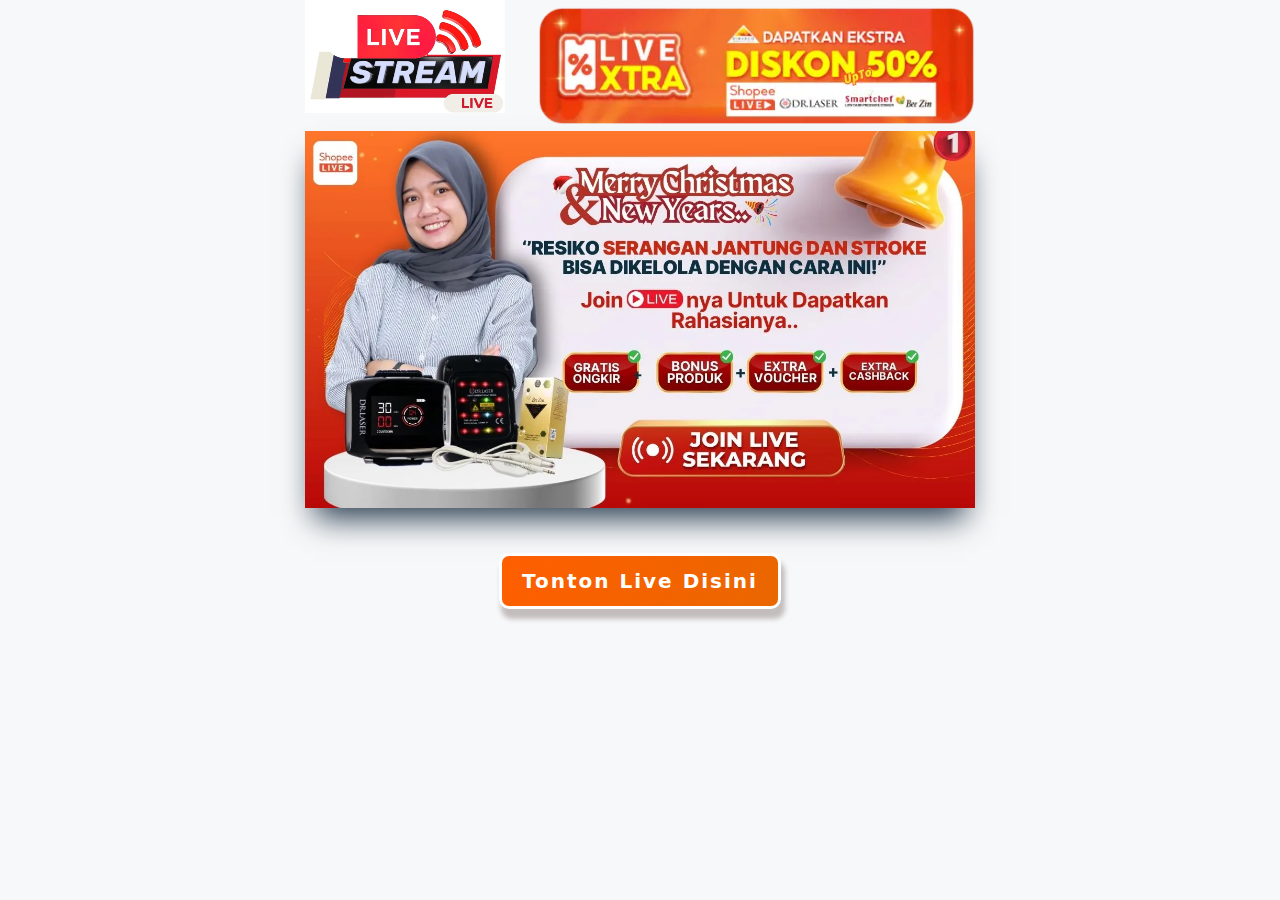
==== commit 477cf9e6: "build2" ====
--- a/index.html
+++ b/index.html
@@ -20,9 +20,20 @@
 </style>
 <link rel="stylesheet" id="zionbuilder-post-14-css" href="live-dr-laser-store/post-14.css" media="all">
 <link rel="stylesheet" id="zionbuilder-global-css-css" href="live-dr-laser-store/dynamic_css.css" media="all">
+<!-- Google Tag Manager -->
+<script>(function(w,d,s,l,i){w[l]=w[l]||[];w[l].push({'gtm.start':
+    new Date().getTime(),event:'gtm.js'});var f=d.getElementsByTagName(s)[0],
+    j=d.createElement(s),dl=l!='dataLayer'?'&l='+l:'';j.async=true;j.src=
+    'https://www.googletagmanager.com/gtm.js?id='+i+dl;f.parentNode.insertBefore(j,f);
+    })(window,document,'script','dataLayer','GTM-K5GSSWR');</script>
+    <!-- End Google Tag Manager -->
 </head>
 
 	<body id="bodylp" class="page-template page-template-zion_builder_blank page page-id-14 wp-embed-responsive right-sidebar nav-float-right separate-containers header-aligned-left dropdown-hover zb">
+<!-- Google Tag Manager (noscript) -->
+<noscript><iframe src="https://www.googletagmanager.com/ns.html?id=GTM-K5GSSWR"height="0" width="0" style="display:none;visibility:hidden"></iframe></noscript>
+<!-- End Google Tag Manager (noscript) -->
+ 
 		<section id="uid1893327077011" class="zb-section zb-element zb-el-zionSection"><div class="zb-section__innerWrapper"><div id="uid1893327077012" class="zb-column--4 zb-column zb-element zb-el-zionColumn"><div id="uid1893327077013" data-zion-video="{&quot;videoSource&quot;:&quot;local&quot;,&quot;youtubeURL&quot;:&quot;&quot;,&quot;mp4&quot;:&quot;live-dr-laser-store\/Livestreaming-4.mp4&quot;,&quot;bgType&quot;:&quot;cover&quot;,&quot;controls&quot;:false,&quot;playsInline&quot;:false,&quot;use_image_overlay&quot;:false,&quot;use_modal&quot;:null}" class="zb-element zb-el-zionVideo"><video autoplay="" muted="" loop="" src="live-dr-laser-store/Livestreaming-4.mp4" class="zb-el-video-element"></video></div></div><div id="uid1893327077014" class="zb-column--8 zb-column zb-element zb-el-zionColumn"><div id="uid1893327077015" class="zb-element zb-el-zionImage"><div><img id="gambartop" src="live-dr-laser-store/gambartop.webp" width="" height=""></div></div></div></div></section><section id="uid1893327077016" class="zb-section zb-element zb-el-zionSection"><div class="zb-section__innerWrapper"><div id="uid1893327077017" class="zb-column zb-element zb-el-zionColumn"><div id="uid1893327077018" class="zb-element zb-el-zionImage"><a class="BtnShopeeLive" href="https://shopee.co.id/pt.dimarcoofficialstore/"><img id="gambarutama" decoding="async" width="1280" height="720" src="live-dr-laser-store/gambarutama.webp" alt="Dimarco Official Live"><br><br></a></div><div id="uid1893327077019" class="zb-el-zionButton--align--center zb-element zb-el-zionButton"><a href="https://shopee.co.id/pt.dimarcoofficialstore/" class="BtnShopeeLive zb-el-button"><span class="zb-el-button__text">Tonton Live Disini </span></a></div></div></div></section>
 		          
 </body></html>
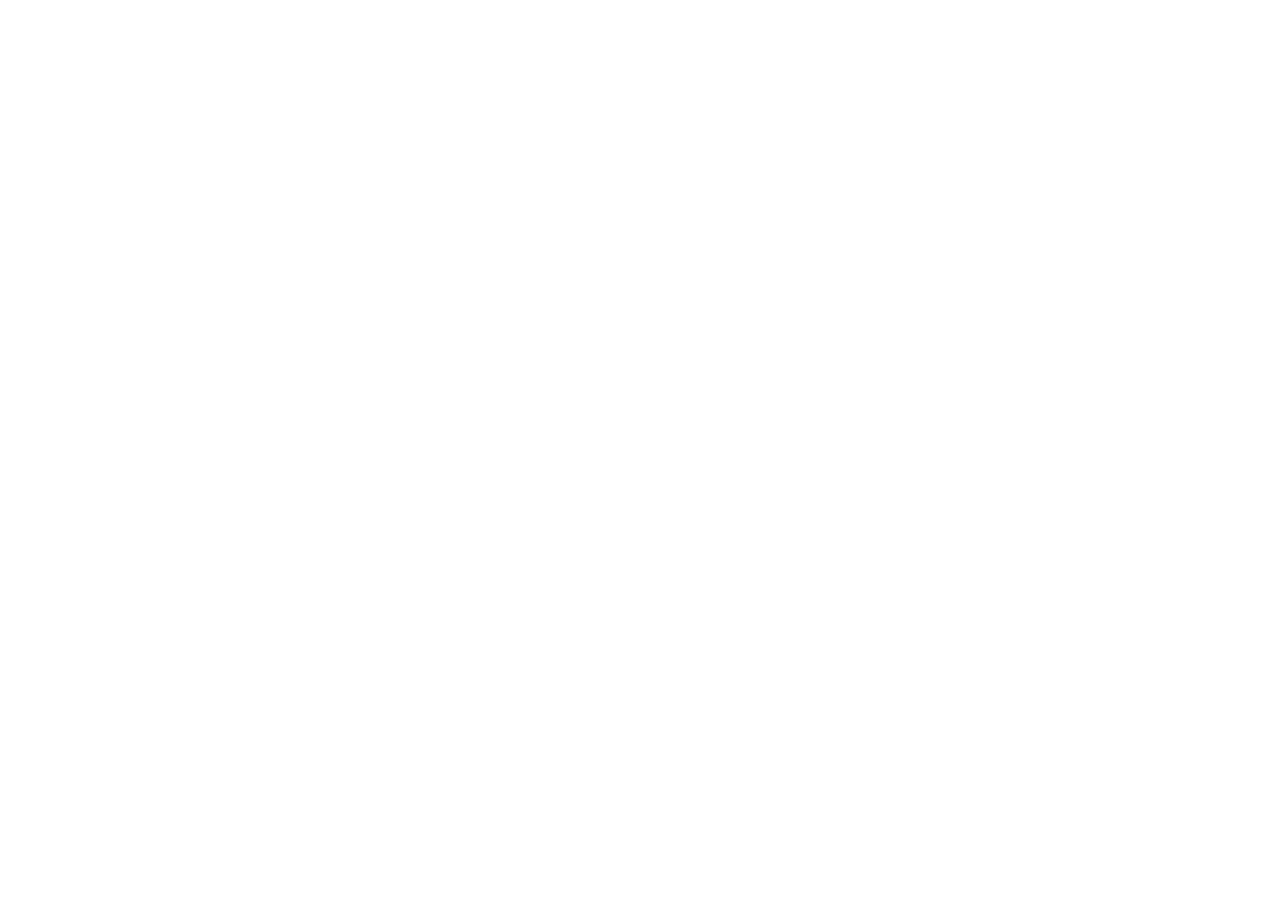
==== commit 73878ae9: "build3" ====
--- a/index.html
+++ b/index.html
@@ -1,56 +1,11 @@
 <!DOCTYPE html>
-<html lang="en-US"><head><meta http-equiv="Content-Type" content="text/html; charset=UTF-8">		
-<meta name="viewport" content="width=device-width, initial-scale=1">
-<link rel="profile" href="http://gmpg.org/xfn/11">
-<title>Live - Diskon 50% </title>
-<meta name="viewport" content="width=device-width, initial-scale=1">
-<style id="classic-theme-styles-inline-css">
-.wp-block-button__link{color:#fff;background-color:#32373c;border-radius:9999px;box-shadow:none;text-decoration:none;padding:calc(.667em + 2px) calc(1.333em + 2px);font-size:1.125em}.wp-block-file__button{background:#32373c;color:#fff;text-decoration:none}
-</style>
-<style id="global-styles-inline-css">
-:root{--wp--preset--aspect-ratio--square: 1;--wp--preset--aspect-ratio--4-3: 4/3;--wp--preset--aspect-ratio--3-4: 3/4;--wp--preset--aspect-ratio--3-2: 3/2;--wp--preset--aspect-ratio--2-3: 2/3;--wp--preset--aspect-ratio--16-9: 16/9;--wp--preset--aspect-ratio--9-16: 9/16;--wp--preset--color--black: #000000;--wp--preset--color--cyan-bluish-gray: #abb8c3;--wp--preset--color--white: #ffffff;--wp--preset--color--pale-pink: #f78da7;--wp--preset--color--vivid-red: #cf2e2e;--wp--preset--color--luminous-vivid-orange: #ff6900;--wp--preset--color--luminous-vivid-amber: #fcb900;--wp--preset--color--light-green-cyan: #7bdcb5;--wp--preset--color--vivid-green-cyan: #00d084;--wp--preset--color--pale-cyan-blue: #8ed1fc;--wp--preset--color--vivid-cyan-blue: #0693e3;--wp--preset--color--vivid-purple: #9b51e0;--wp--preset--color--contrast: var(--contrast);--wp--preset--color--contrast-2: var(--contrast-2);--wp--preset--color--contrast-3: var(--contrast-3);--wp--preset--color--base: var(--base);--wp--preset--color--base-2: var(--base-2);--wp--preset--color--base-3: var(--base-3);--wp--preset--color--accent: var(--accent);--wp--preset--gradient--vivid-cyan-blue-to-vivid-purple: linear-gradient(135deg,rgba(6,147,227,1) 0%,rgb(155,81,224) 100%);--wp--preset--gradient--light-green-cyan-to-vivid-green-cyan: linear-gradient(135deg,rgb(122,220,180) 0%,rgb(0,208,130) 100%);--wp--preset--gradient--luminous-vivid-amber-to-luminous-vivid-orange: linear-gradient(135deg,rgba(252,185,0,1) 0%,rgba(255,105,0,1) 100%);--wp--preset--gradient--luminous-vivid-orange-to-vivid-red: linear-gradient(135deg,rgba(255,105,0,1) 0%,rgb(207,46,46) 100%);--wp--preset--gradient--very-light-gray-to-cyan-bluish-gray: linear-gradient(135deg,rgb(238,238,238) 0%,rgb(169,184,195) 100%);--wp--preset--gradient--cool-to-warm-spectrum: linear-gradient(135deg,rgb(74,234,220) 0%,rgb(151,120,209) 20%,rgb(207,42,186) 40%,rgb(238,44,130) 60%,rgb(251,105,98) 80%,rgb(254,248,76) 100%);--wp--preset--gradient--blush-light-purple: linear-gradient(135deg,rgb(255,206,236) 0%,rgb(152,150,240) 100%);--wp--preset--gradient--blush-bordeaux: linear-gradient(135deg,rgb(254,205,165) 0%,rgb(254,45,45) 50%,rgb(107,0,62) 100%);--wp--preset--gradient--luminous-dusk: linear-gradient(135deg,rgb(255,203,112) 0%,rgb(199,81,192) 50%,rgb(65,88,208) 100%);--wp--preset--gradient--pale-ocean: linear-gradient(135deg,rgb(255,245,203) 0%,rgb(182,227,212) 50%,rgb(51,167,181) 100%);--wp--preset--gradient--electric-grass: linear-gradient(135deg,rgb(202,248,128) 0%,rgb(113,206,126) 100%);--wp--preset--gradient--midnight: linear-gradient(135deg,rgb(2,3,129) 0%,rgb(40,116,252) 100%);--wp--preset--font-size--small: 13px;--wp--preset--font-size--medium: 20px;--wp--preset--font-size--large: 36px;--wp--preset--font-size--x-large: 42px;--wp--preset--spacing--20: 0.44rem;--wp--preset--spacing--30: 0.67rem;--wp--preset--spacing--40: 1rem;--wp--preset--spacing--50: 1.5rem;--wp--preset--spacing--60: 2.25rem;--wp--preset--spacing--70: 3.38rem;--wp--preset--spacing--80: 5.06rem;--wp--preset--shadow--natural: 6px 6px 9px rgba(0, 0, 0, 0.2);--wp--preset--shadow--deep: 12px 12px 50px rgba(0, 0, 0, 0.4);--wp--preset--shadow--sharp: 6px 6px 0px rgba(0, 0, 0, 0.2);--wp--preset--shadow--outlined: 6px 6px 0px -3px rgba(255, 255, 255, 1), 6px 6px rgba(0, 0, 0, 1);--wp--preset--shadow--crisp: 6px 6px 0px rgba(0, 0, 0, 1);}:where(.is-layout-flex){gap: 0.5em;}:where(.is-layout-grid){gap: 0.5em;}body .is-layout-flex{display: flex;}.is-layout-flex{flex-wrap: wrap;align-items: center;}.is-layout-flex > :is(*, div){margin: 0;}body .is-layout-grid{display: grid;}.is-layout-grid > :is(*, div){margin: 0;}:where(.wp-block-columns.is-layout-flex){gap: 2em;}:where(.wp-block-columns.is-layout-grid){gap: 2em;}:where(.wp-block-post-template.is-layout-flex){gap: 1.25em;}:where(.wp-block-post-template.is-layout-grid){gap: 1.25em;}.has-black-color{color: var(--wp--preset--color--black) !important;}.has-cyan-bluish-gray-color{color: var(--wp--preset--color--cyan-bluish-gray) !important;}.has-white-color{color: var(--wp--preset--color--white) !important;}.has-pale-pink-color{color: var(--wp--preset--color--pale-pink) !important;}.has-vivid-red-color{color: var(--wp--preset--color--vivid-red) !important;}.has-luminous-vivid-orange-color{color: var(--wp--preset--color--luminous-vivid-orange) !important;}.has-luminous-vivid-amber-color{color: var(--wp--preset--color--luminous-vivid-amber) !important;}.has-light-green-cyan-color{color: var(--wp--preset--color--light-green-cyan) !important;}.has-vivid-green-cyan-color{color: var(--wp--preset--color--vivid-green-cyan) !important;}.has-pale-cyan-blue-color{color: var(--wp--preset--color--pale-cyan-blue) !important;}.has-vivid-cyan-blue-color{color: var(--wp--preset--color--vivid-cyan-blue) !important;}.has-vivid-purple-color{color: var(--wp--preset--color--vivid-purple) !important;}.has-black-background-color{background-color: var(--wp--preset--color--black) !important;}.has-cyan-bluish-gray-background-color{background-color: var(--wp--preset--color--cyan-bluish-gray) !important;}.has-white-background-color{background-color: var(--wp--preset--color--white) !important;}.has-pale-pink-background-color{background-color: var(--wp--preset--color--pale-pink) !important;}.has-vivid-red-background-color{background-color: var(--wp--preset--color--vivid-red) !important;}.has-luminous-vivid-orange-background-color{background-color: var(--wp--preset--color--luminous-vivid-orange) !important;}.has-luminous-vivid-amber-background-color{background-color: var(--wp--preset--color--luminous-vivid-amber) !important;}.has-light-green-cyan-background-color{background-color: var(--wp--preset--color--light-green-cyan) !important;}.has-vivid-green-cyan-background-color{background-color: var(--wp--preset--color--vivid-green-cyan) !important;}.has-pale-cyan-blue-background-color{background-color: var(--wp--preset--color--pale-cyan-blue) !important;}.has-vivid-cyan-blue-background-color{background-color: var(--wp--preset--color--vivid-cyan-blue) !important;}.has-vivid-purple-background-color{background-color: var(--wp--preset--color--vivid-purple) !important;}.has-black-border-color{border-color: var(--wp--preset--color--black) !important;}.has-cyan-bluish-gray-border-color{border-color: var(--wp--preset--color--cyan-bluish-gray) !important;}.has-white-border-color{border-color: var(--wp--preset--color--white) !important;}.has-pale-pink-border-color{border-color: var(--wp--preset--color--pale-pink) !important;}.has-vivid-red-border-color{border-color: var(--wp--preset--color--vivid-red) !important;}.has-luminous-vivid-orange-border-color{border-color: var(--wp--preset--color--luminous-vivid-orange) !important;}.has-luminous-vivid-amber-border-color{border-color: var(--wp--preset--color--luminous-vivid-amber) !important;}.has-light-green-cyan-border-color{border-color: var(--wp--preset--color--light-green-cyan) !important;}.has-vivid-green-cyan-border-color{border-color: var(--wp--preset--color--vivid-green-cyan) !important;}.has-pale-cyan-blue-border-color{border-color: var(--wp--preset--color--pale-cyan-blue) !important;}.has-vivid-cyan-blue-border-color{border-color: var(--wp--preset--color--vivid-cyan-blue) !important;}.has-vivid-purple-border-color{border-color: var(--wp--preset--color--vivid-purple) !important;}.has-vivid-cyan-blue-to-vivid-purple-gradient-background{background: var(--wp--preset--gradient--vivid-cyan-blue-to-vivid-purple) !important;}.has-light-green-cyan-to-vivid-green-cyan-gradient-background{background: var(--wp--preset--gradient--light-green-cyan-to-vivid-green-cyan) !important;}.has-luminous-vivid-amber-to-luminous-vivid-orange-gradient-background{background: var(--wp--preset--gradient--luminous-vivid-amber-to-luminous-vivid-orange) !important;}.has-luminous-vivid-orange-to-vivid-red-gradient-background{background: var(--wp--preset--gradient--luminous-vivid-orange-to-vivid-red) !important;}.has-very-light-gray-to-cyan-bluish-gray-gradient-background{background: var(--wp--preset--gradient--very-light-gray-to-cyan-bluish-gray) !important;}.has-cool-to-warm-spectrum-gradient-background{background: var(--wp--preset--gradient--cool-to-warm-spectrum) !important;}.has-blush-light-purple-gradient-background{background: var(--wp--preset--gradient--blush-light-purple) !important;}.has-blush-bordeaux-gradient-background{background: var(--wp--preset--gradient--blush-bordeaux) !important;}.has-luminous-dusk-gradient-background{background: var(--wp--preset--gradient--luminous-dusk) !important;}.has-pale-ocean-gradient-background{background: var(--wp--preset--gradient--pale-ocean) !important;}.has-electric-grass-gradient-background{background: var(--wp--preset--gradient--electric-grass) !important;}.has-midnight-gradient-background{background: var(--wp--preset--gradient--midnight) !important;}.has-small-font-size{font-size: var(--wp--preset--font-size--small) !important;}.has-medium-font-size{font-size: var(--wp--preset--font-size--medium) !important;}.has-large-font-size{font-size: var(--wp--preset--font-size--large) !important;}.has-x-large-font-size{font-size: var(--wp--preset--font-size--x-large) !important;}
-:where(.wp-block-post-template.is-layout-flex){gap: 1.25em;}:where(.wp-block-post-template.is-layout-grid){gap: 1.25em;}
-:where(.wp-block-columns.is-layout-flex){gap: 2em;}:where(.wp-block-columns.is-layout-grid){gap: 2em;}
-:root :where(.wp-block-pullquote){font-size: 1.5em;line-height: 1.6;}
-</style>
-<link rel="stylesheet" id="generate-style-css" href="live-dr-laser-store/main.min.css" media="all">
-<style id="generate-style-inline-css">
-body{background-color:var(--base-2);color:var(--contrast);}a{color:var(--accent);}a{text-decoration:underline;}.entry-title a, .site-branding a, a.button, .wp-block-button__link, .main-navigation a{text-decoration:none;}a:hover, a:focus, a:active{color:var(--contrast);}.wp-block-group__inner-container{max-width:1200px;margin-left:auto;margin-right:auto;}:root{--contrast:#222222;--contrast-2:#575760;--contrast-3:#b2b2be;--base:#f0f0f0;--base-2:#f7f8f9;--base-3:#ffffff;--accent:#1e73be;}:root .has-contrast-color{color:var(--contrast);}:root .has-contrast-background-color{background-color:var(--contrast);}:root .has-contrast-2-color{color:var(--contrast-2);}:root .has-contrast-2-background-color{background-color:var(--contrast-2);}:root .has-contrast-3-color{color:var(--contrast-3);}:root .has-contrast-3-background-color{background-color:var(--contrast-3);}:root .has-base-color{color:var(--base);}:root .has-base-background-color{background-color:var(--base);}:root .has-base-2-color{color:var(--base-2);}:root .has-base-2-background-color{background-color:var(--base-2);}:root .has-base-3-color{color:var(--base-3);}:root .has-base-3-background-color{background-color:var(--base-3);}:root .has-accent-color{color:var(--accent);}:root .has-accent-background-color{background-color:var(--accent);}.top-bar{background-color:#636363;color:#ffffff;}.top-bar a{color:#ffffff;}.top-bar a:hover{color:#303030;}.site-header{background-color:var(--base-3);}.main-title a,.main-title a:hover{color:var(--contrast);}.site-description{color:var(--contrast-2);}.mobile-menu-control-wrapper .menu-toggle,.mobile-menu-control-wrapper .menu-toggle:hover,.mobile-menu-control-wrapper .menu-toggle:focus,.has-inline-mobile-toggle #site-navigation.toggled{background-color:rgba(0, 0, 0, 0.02);}.main-navigation,.main-navigation ul ul{background-color:var(--base-3);}.main-navigation .main-nav ul li a, .main-navigation .menu-toggle, .main-navigation .menu-bar-items{color:var(--contrast);}.main-navigation .main-nav ul li:not([class*="current-menu-"]):hover > a, .main-navigation .main-nav ul li:not([class*="current-menu-"]):focus > a, .main-navigation .main-nav ul li.sfHover:not([class*="current-menu-"]) > a, .main-navigation .menu-bar-item:hover > a, .main-navigation .menu-bar-item.sfHover > a{color:var(--accent);}button.menu-toggle:hover,button.menu-toggle:focus{color:var(--contrast);}.main-navigation .main-nav ul li[class*="current-menu-"] > a{color:var(--accent);}.navigation-search input[type="search"],.navigation-search input[type="search"]:active, .navigation-search input[type="search"]:focus, .main-navigation .main-nav ul li.search-item.active > a, .main-navigation .menu-bar-items .search-item.active > a{color:var(--accent);}.main-navigation ul ul{background-color:var(--base);}.separate-containers .inside-article, .separate-containers .comments-area, .separate-containers .page-header, .one-container .container, .separate-containers .paging-navigation, .inside-page-header{background-color:var(--base-3);}.entry-title a{color:var(--contrast);}.entry-title a:hover{color:var(--contrast-2);}.entry-meta{color:var(--contrast-2);}.sidebar .widget{background-color:var(--base-3);}.footer-widgets{background-color:var(--base-3);}.site-info{background-color:var(--base-3);}input[type="text"],input[type="email"],input[type="url"],input[type="password"],input[type="search"],input[type="tel"],input[type="number"],textarea,select{color:var(--contrast);background-color:var(--base-2);border-color:var(--base);}input[type="text"]:focus,input[type="email"]:focus,input[type="url"]:focus,input[type="password"]:focus,input[type="search"]:focus,input[type="tel"]:focus,input[type="number"]:focus,textarea:focus,select:focus{color:var(--contrast);background-color:var(--base-2);border-color:var(--contrast-3);}button,html input[type="button"],input[type="reset"],input[type="submit"],a.button,a.wp-block-button__link:not(.has-background){color:#ffffff;background-color:#55555e;}button:hover,html input[type="button"]:hover,input[type="reset"]:hover,input[type="submit"]:hover,a.button:hover,button:focus,html input[type="button"]:focus,input[type="reset"]:focus,input[type="submit"]:focus,a.button:focus,a.wp-block-button__link:not(.has-background):active,a.wp-block-button__link:not(.has-background):focus,a.wp-block-button__link:not(.has-background):hover{color:#ffffff;background-color:#3f4047;}a.generate-back-to-top{background-color:rgba( 0,0,0,0.4 );color:#ffffff;}a.generate-back-to-top:hover,a.generate-back-to-top:focus{background-color:rgba( 0,0,0,0.6 );color:#ffffff;}:root{--gp-search-modal-bg-color:var(--base-3);--gp-search-modal-text-color:var(--contrast);--gp-search-modal-overlay-bg-color:rgba(0,0,0,0.2);}@media (max-width:768px){.main-navigation .menu-bar-item:hover > a, .main-navigation .menu-bar-item.sfHover > a{background:none;color:var(--contrast);}}.nav-below-header .main-navigation .inside-navigation.grid-container, .nav-above-header .main-navigation .inside-navigation.grid-container{padding:0px 20px 0px 20px;}.site-main .wp-block-group__inner-container{padding:40px;}.separate-containers .paging-navigation{padding-top:20px;padding-bottom:20px;}.entry-content .alignwide, body:not(.no-sidebar) .entry-content .alignfull{margin-left:-40px;width:calc(100% + 80px);max-width:calc(100% + 80px);}.rtl .menu-item-has-children .dropdown-menu-toggle{padding-left:20px;}.rtl .main-navigation .main-nav ul li.menu-item-has-children > a{padding-right:20px;}@media (max-width:768px){.separate-containers .inside-article, .separate-containers .comments-area, .separate-containers .page-header, .separate-containers .paging-navigation, .one-container .site-content, .inside-page-header{padding:30px;}.site-main .wp-block-group__inner-container{padding:30px;}.inside-top-bar{padding-right:30px;padding-left:30px;}.inside-header{padding-right:30px;padding-left:30px;}.widget-area .widget{padding-top:30px;padding-right:30px;padding-bottom:30px;padding-left:30px;}.footer-widgets-container{padding-top:30px;padding-right:30px;padding-bottom:30px;padding-left:30px;}.inside-site-info{padding-right:30px;padding-left:30px;}.entry-content .alignwide, body:not(.no-sidebar) .entry-content .alignfull{margin-left:-30px;width:calc(100% + 60px);max-width:calc(100% + 60px);}.one-container .site-main .paging-navigation{margin-bottom:20px;}}/* End cached CSS */.is-right-sidebar{width:30%;}.is-left-sidebar{width:30%;}.site-content .content-area{width:70%;}@media (max-width:768px){.main-navigation .menu-toggle,.sidebar-nav-mobile:not(#sticky-placeholder){display:block;}.main-navigation ul,.gen-sidebar-nav,.main-navigation:not(.slideout-navigation):not(.toggled) .main-nav > ul,.has-inline-mobile-toggle #site-navigation .inside-navigation > *:not(.navigation-search):not(.main-nav){display:none;}.nav-align-right .inside-navigation,.nav-align-center .inside-navigation{justify-content:space-between;}.has-inline-mobile-toggle .mobile-menu-control-wrapper{display:flex;flex-wrap:wrap;}.has-inline-mobile-toggle .inside-header{flex-direction:row;text-align:left;flex-wrap:wrap;}.has-inline-mobile-toggle .header-widget,.has-inline-mobile-toggle #site-navigation{flex-basis:100%;}.nav-float-left .has-inline-mobile-toggle #site-navigation{order:10;}}
-img#gambarutama{box-shadow: rgb(38, 57, 77) 0px 20px 30px -10px;}
-</style>
-<link rel="stylesheet" id="zionbuilder-post-14-css" href="live-dr-laser-store/post-14.css" media="all">
-<link rel="stylesheet" id="zionbuilder-global-css-css" href="live-dr-laser-store/dynamic_css.css" media="all">
-<!-- Google Tag Manager -->
-<script>(function(w,d,s,l,i){w[l]=w[l]||[];w[l].push({'gtm.start':
-    new Date().getTime(),event:'gtm.js'});var f=d.getElementsByTagName(s)[0],
-    j=d.createElement(s),dl=l!='dataLayer'?'&l='+l:'';j.async=true;j.src=
-    'https://www.googletagmanager.com/gtm.js?id='+i+dl;f.parentNode.insertBefore(j,f);
-    })(window,document,'script','dataLayer','GTM-K5GSSWR');</script>
-    <!-- End Google Tag Manager -->
+<html lang="en">
+<head>
+    <meta charset="UTF-8">
+    <meta name="viewport" content="width=<device-width>, initial-scale=1.0">
+    <title>Dr.Laser</title>
 </head>
-
-	<body id="bodylp" class="page-template page-template-zion_builder_blank page page-id-14 wp-embed-responsive right-sidebar nav-float-right separate-containers header-aligned-left dropdown-hover zb">
-<!-- Google Tag Manager (noscript) -->
-<noscript><iframe src="https://www.googletagmanager.com/ns.html?id=GTM-K5GSSWR"height="0" width="0" style="display:none;visibility:hidden"></iframe></noscript>
-<!-- End Google Tag Manager (noscript) -->
- 
-		<section id="uid1893327077011" class="zb-section zb-element zb-el-zionSection"><div class="zb-section__innerWrapper"><div id="uid1893327077012" class="zb-column--4 zb-column zb-element zb-el-zionColumn"><div id="uid1893327077013" data-zion-video="{&quot;videoSource&quot;:&quot;local&quot;,&quot;youtubeURL&quot;:&quot;&quot;,&quot;mp4&quot;:&quot;live-dr-laser-store\/Livestreaming-4.mp4&quot;,&quot;bgType&quot;:&quot;cover&quot;,&quot;controls&quot;:false,&quot;playsInline&quot;:false,&quot;use_image_overlay&quot;:false,&quot;use_modal&quot;:null}" class="zb-element zb-el-zionVideo"><video autoplay="" muted="" loop="" src="live-dr-laser-store/Livestreaming-4.mp4" class="zb-el-video-element"></video></div></div><div id="uid1893327077014" class="zb-column--8 zb-column zb-element zb-el-zionColumn"><div id="uid1893327077015" class="zb-element zb-el-zionImage"><div><img id="gambartop" src="live-dr-laser-store/gambartop.webp" width="" height=""></div></div></div></div></section><section id="uid1893327077016" class="zb-section zb-element zb-el-zionSection"><div class="zb-section__innerWrapper"><div id="uid1893327077017" class="zb-column zb-element zb-el-zionColumn"><div id="uid1893327077018" class="zb-element zb-el-zionImage"><a class="BtnShopeeLive" href="https://shopee.co.id/pt.dimarcoofficialstore/"><img id="gambarutama" decoding="async" width="1280" height="720" src="live-dr-laser-store/gambarutama.webp" alt="Dimarco Official Live"><br><br></a></div><div id="uid1893327077019" class="zb-el-zionButton--align--center zb-element zb-el-zionButton"><a href="https://shopee.co.id/pt.dimarcoofficialstore/" class="BtnShopeeLive zb-el-button"><span class="zb-el-button__text">Tonton Live Disini </span></a></div></div></div></section>
-		          
-</body></html>
-
-<script>
-var shopeeLink  = "https://id.shp.ee/qrDtdTTa";    
-var gambartop   = "gambartop.webp"; 
-var gambarutama = "gambarutama.webp";
-
-var links = document.getElementsByClassName('BtnShopeeLive');
-for (var i = 0; i < links.length; i++) {links[i].href = shopeeLink;}
-
-document.getElementById('gambartop').src = "live-dr-laser-store/"+ gambartop;
-document.getElementById('gambarutama').src  = "live-dr-laser-store/"+ gambarutama;
-
-</script>
-
-
-
-
+<body>
+    <script>window.location.href = "https://live.drlaser.store/"</script>
+</body>
+</html>